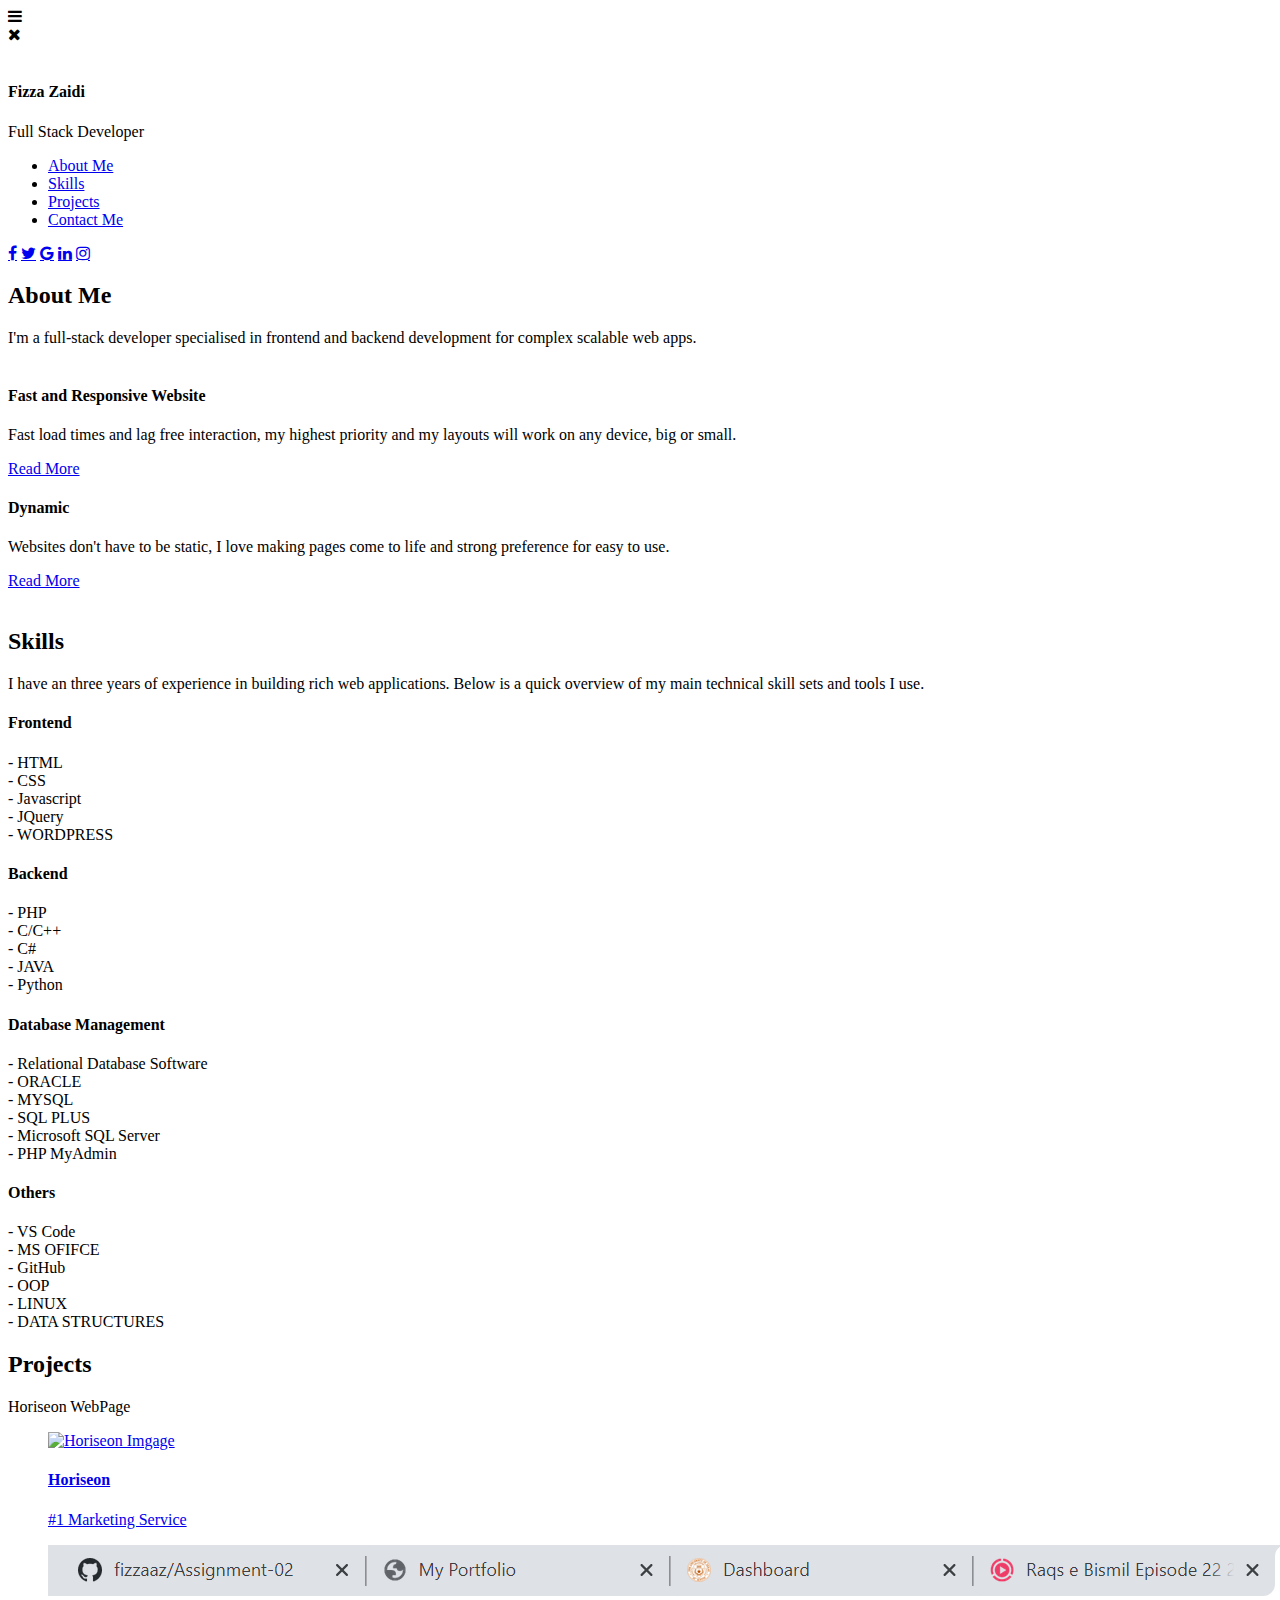
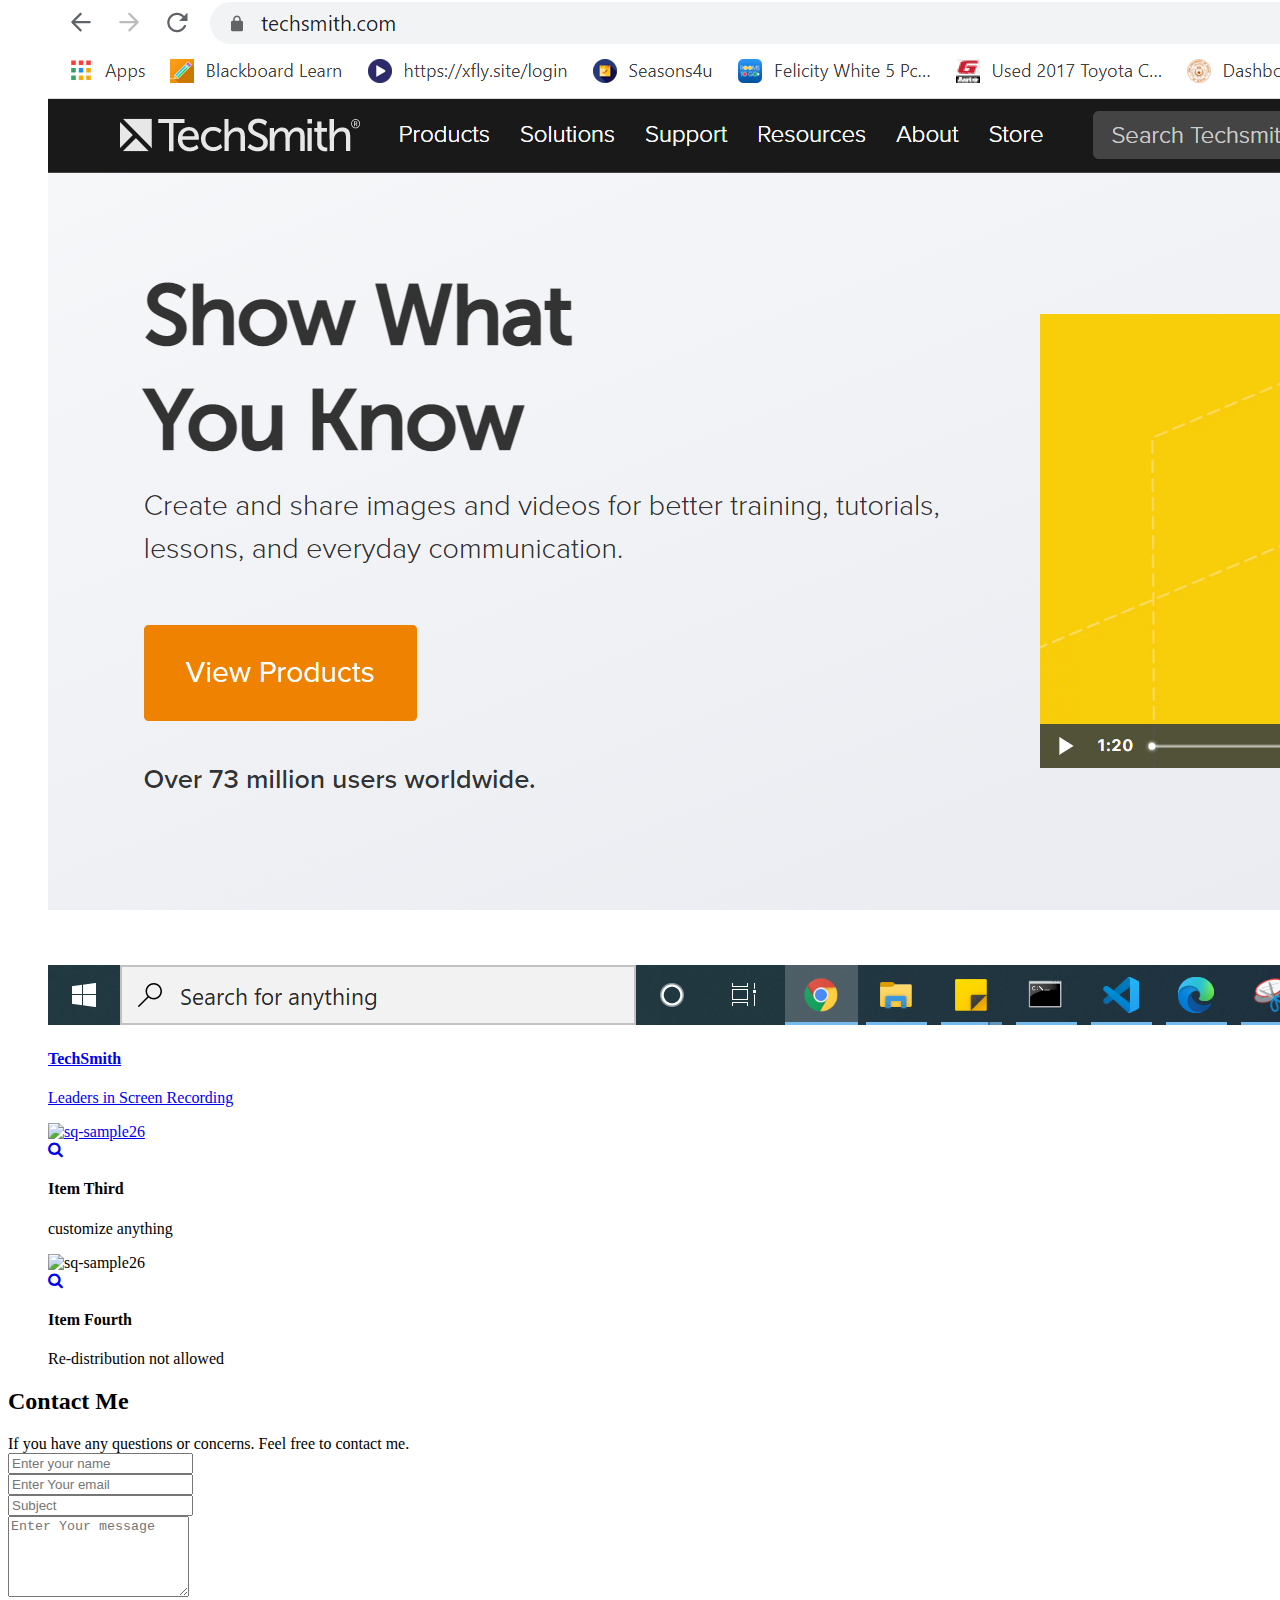
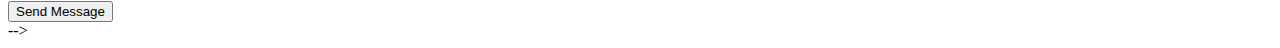
==== index.html @ fa938c0c "TechSmith uploading" ====
<!DOCTYPE html>
<html lang="en">
  <head>
    <meta charset="UTF-8" />
    <meta name="viewport" content="width=device-width, initial-scale=1, shrink-to-fit=no"/>
    <title>My Portfolio</title>
<!--link External Css-->
    <link href="assets/css/bootstrap.min.css" rel="stylesheet" />
    <link rel="stylesheet" href="assets/css/style.css" />
    <link rel="stylesheet" href="https://cdnjs.cloudflare.com/ajax/libs/font-awesome/4.7.0/css/font-awesome.min.css">
  </head>

  <body>
    <div id="page-wraper">
      <!-- Sidebar Menu -->
      <div class="responsive-nav">
        <i class="fa fa-bars" id="menu-toggle"></i>
        <div id="menu" class="menu">
          <i class="fa fa-times" id="menu-close"></i>
          <div class="container">
            <div class="image">
              <a href="#"><img src="assets/images/my-image.jpg" alt="" /></a>
            </div>
            <div class="author-content">
              <h4>Fizza Zaidi</h4>
              <span>Full Stack Developer</span>
            </div>
            <nav class="main-nav" role="navigation">
              <ul class="main-menu">
                <li><a href="#section1">About Me</a></li>
                <li><a href="#section2">Skills</a></li>
                <li><a href="#section3">Projects</a></li>
                <li><a href="#section4">Contact Me</a></li>
              </ul>
            </nav>
            <a href="#" class="fa fa-facebook"></a>
            <a href="#" class="fa fa-twitter"></a>
            <a href="#" class="fa fa-google"></a>
            <a href="#" class="fa fa-linkedin"></a>
            <a href="#" class="fa fa-instagram"></a>
          </div>
        </div>
      </div>

      <section class="section about-me" id="section1">
        <div class="container">
          <div class="section-heading">
            <h2>About Me</h2>
            <div class="line-dec"></div>
            <span>I'm a full-stack developer specialised in frontend and 
              backend development for complex scalable web apps.</span>
          </div>
          <div>
          <div class="left-image-post">
            <div class="row">
              <div class="col-md-6">
                <div class="left-image">
                  <img src="assets/images/left-image.jpg" alt="" />
                </div>
              </div>
              <div class="col-md-6">
                <div class="right-text">
                  <h4>Fast and Responsive Website</h4>
                  <p>
                    Fast load times and lag free interaction, my highest priority and
                    my layouts will work on any device, big or small.        
                  </p>
                  <div class="white-button">
                    <a href="#">Read More</a>
                  </div>
                </div>
              </div>
            </div>
          </div>
          <div class="right-image-post">
            <div class="row">
              <div class="col-md-6">
                <div class="left-text">
                  <h4>Dynamic</h4>
                  <p>
                    Websites don't have to be static, I love making pages come to life and strong preference for easy to use.
                  </p>
                  <div class="white-button">
                    <a href="#">Read More</a>
                  </div>
                </div>
              </div>
              <div class="col-md-6">
                <div class="right-image">
                  <img src="assets/images/right-image.jpg" alt="" />
                </div>
              </div>
            </div>
          </div>
        </div>
      </section>

      <section class="section my-services" id="section2">
        <div class="container">
          <div class="section-heading">
            <h2>Skills</h2>
            <div class="line-dec"></div>
            <span>I have an three years of experience in building rich web applications. Below is a quick overview of 
              my main technical skill sets and tools I use. </span>
          </div>
        
          <div class="row">
            <div class="col-md-6">
              <div class="service-item">
                <div class="first-service-icon service-icon"></div>
                <h4>Frontend</h4>
                <p>
                  - HTML<br>
                  - CSS<br>
                  - Javascript<br>
                  - JQuery<br>
                  - WORDPRESS<br>
                </p>
              </div>
            </div>
            <div class="col-md-6">
              <div class="service-item">
                <div class="second-service-icon service-icon"></div>
                <h4>Backend</h4>
                <p>
                 - PHP   <br>
                 - C/C++ <br>
                 - C#    <br>
                 - JAVA  <br>
                 - Python
                </p>
              </div>
            </div>
            <div class="col-md-6">
              <div class="service-item">
                <div class="third-service-icon service-icon"></div>
                <h4>Database Management</h4>
                <p>
                  - Relational Database Software  <br>                
                  - ORACLE  <br>
                  - MYSQL  <br>
                  - SQL PLUS  <br>
                  - Microsoft SQL Server <br>
                  - PHP MyAdmin

                </p>
              </div>
            </div>
            <div class="col-md-6">
              <div class="service-item">
                <div class="fourth-service-icon service-icon"></div>
                <h4>Others</h4>
                <p>
                  - VS Code <br>
                  - MS OFIFCE<br>
                  - GitHub<br>
                  - OOP<br>
                  - LINUX<br>
                  - DATA STRUCTURES<br>             
                </p>
              </div>
            </div>
            
          </div>
        </div>
      </section>

      <section class="section my-work" id="section3">
        <div class="container">
          <div class="section-heading">
            <h2>Projects</h2>
            <div class="line-dec"></div>
            <span> Horiseon WebPage </span>
          </div>
          <div class="row">
            <div class="isotope-wrapper">
                <div class="isotope-box">
                <div class="isotope-item">
                  <figure class="snip1321">
                    <a href="https://fizzaaz.github.io/assign01-repo/Develop/" >
                        <img href="assets/images/horiseon.JPG" alt="Horiseon Imgage"/>
                      </a>
                    <figcaption>
                      <a href="https://fizzaaz.github.io/assign01-repo/Develop/" >
                         <h4>Horiseon</h4>
                       <span>#1 Marketing Service</span>
                    </figcaption>
                  </figure>
                </div>

                <div class="isotope-item" >
                  <figure class="snip1321">
                    <a href="https://www.techsmith.com/">
                      <img src="assets/images/portfolio-02.png"   alt="Project-2"/>
                    </a>
                    
                    <figcaption>
                      <a href="https://www.techsmith.com/">

                      <h4>TechSmith</h4>
                      <span>Leaders in Screen Recording</span>
                    </figcaption>
                  </figure>
                </div>

                <div class="isotope-item" data-type="animals">
                  <figure class="snip1321">
                    <img
                      src="assets/images/portfolio-03.jpg"
                      alt="sq-sample26"
                    />
                    <figcaption>
                      <a
                        href="assets/images/portfolio-03.jpg"
                        data-lightbox="image-1"
                        data-title="Caption"
                        ><i class="fa fa-search"></i
                      ></a>
                      <h4>Item Third</h4>
                      <span>customize anything</span>
                    </figcaption>
                  </figure>
                </div>

                <div class="isotope-item" data-type="people">
                  <figure class="snip1321">
                    <img
                      src="assets/images/portfolio-04.jpg"
                      alt="sq-sample26"
                    />
                    <figcaption>
                      <a
                        href="assets/images/portfolio-04.jpg"
                        data-lightbox="image-1"
                        data-title="Caption"
                        ><i class="fa fa-search"></i
                      ></a>
                      <h4>Item Fourth</h4>
                      <span>Re-distribution not allowed</span>
                    </figcaption>
                  </figure>
                </div>

               
              </div>
            </div>
          </div>
        </div>
      </section>

      <section class="section contact-me" id="section4">
        <div class="container">
          <div class="section-heading">
            <h2>Contact Me</h2>
            <div class="line-dec"></div>
            <span>If you have any questions or concerns. Feel free to contact me.</span>
             </div>
          <div class="row">
            <div class="right-content">
              <div class="container">
                <form id="contact" action="" method="post">
                  <div class="row">
                    <div class="col-md-6">
                      <input  name="name" type="text" class="form-control" id="name" placeholder="Enter your name"/>
                   
                    </div>
                    <div class="col-md-6">
                      <input name="email" type="text" class="form-control" id="email" placeholder="Enter Your email"  />
                    </div>
                    <div class="col-md-12">
                        <input
                          name="subject" type="text" class="form-control" id="subject" placeholder="Subject" />
                    </div>
                    <div class="col-md-12">
                        <textarea
                          name="message" rows="5" class="form-control" id="message"                 placeholder="Enter Your message"
                        ></textarea>
                    </div>
                    <div class="col-md-12">
                        <button type="submit" id="form-submit" class="button">
                          Send Message
                        </button>                         
          
                    </div>
                  </div>
                  
                </form>
              </div>
            </div>
          </div>
        </div>
      </section>
    </div>
    <!-- Scripts for navigation responsive-->
    <script src="assets/js/isotope.min.js"></script>
    <script src="assets/js/custom.js"></script>
    <script>

    </script>-->
  </body>
</html>
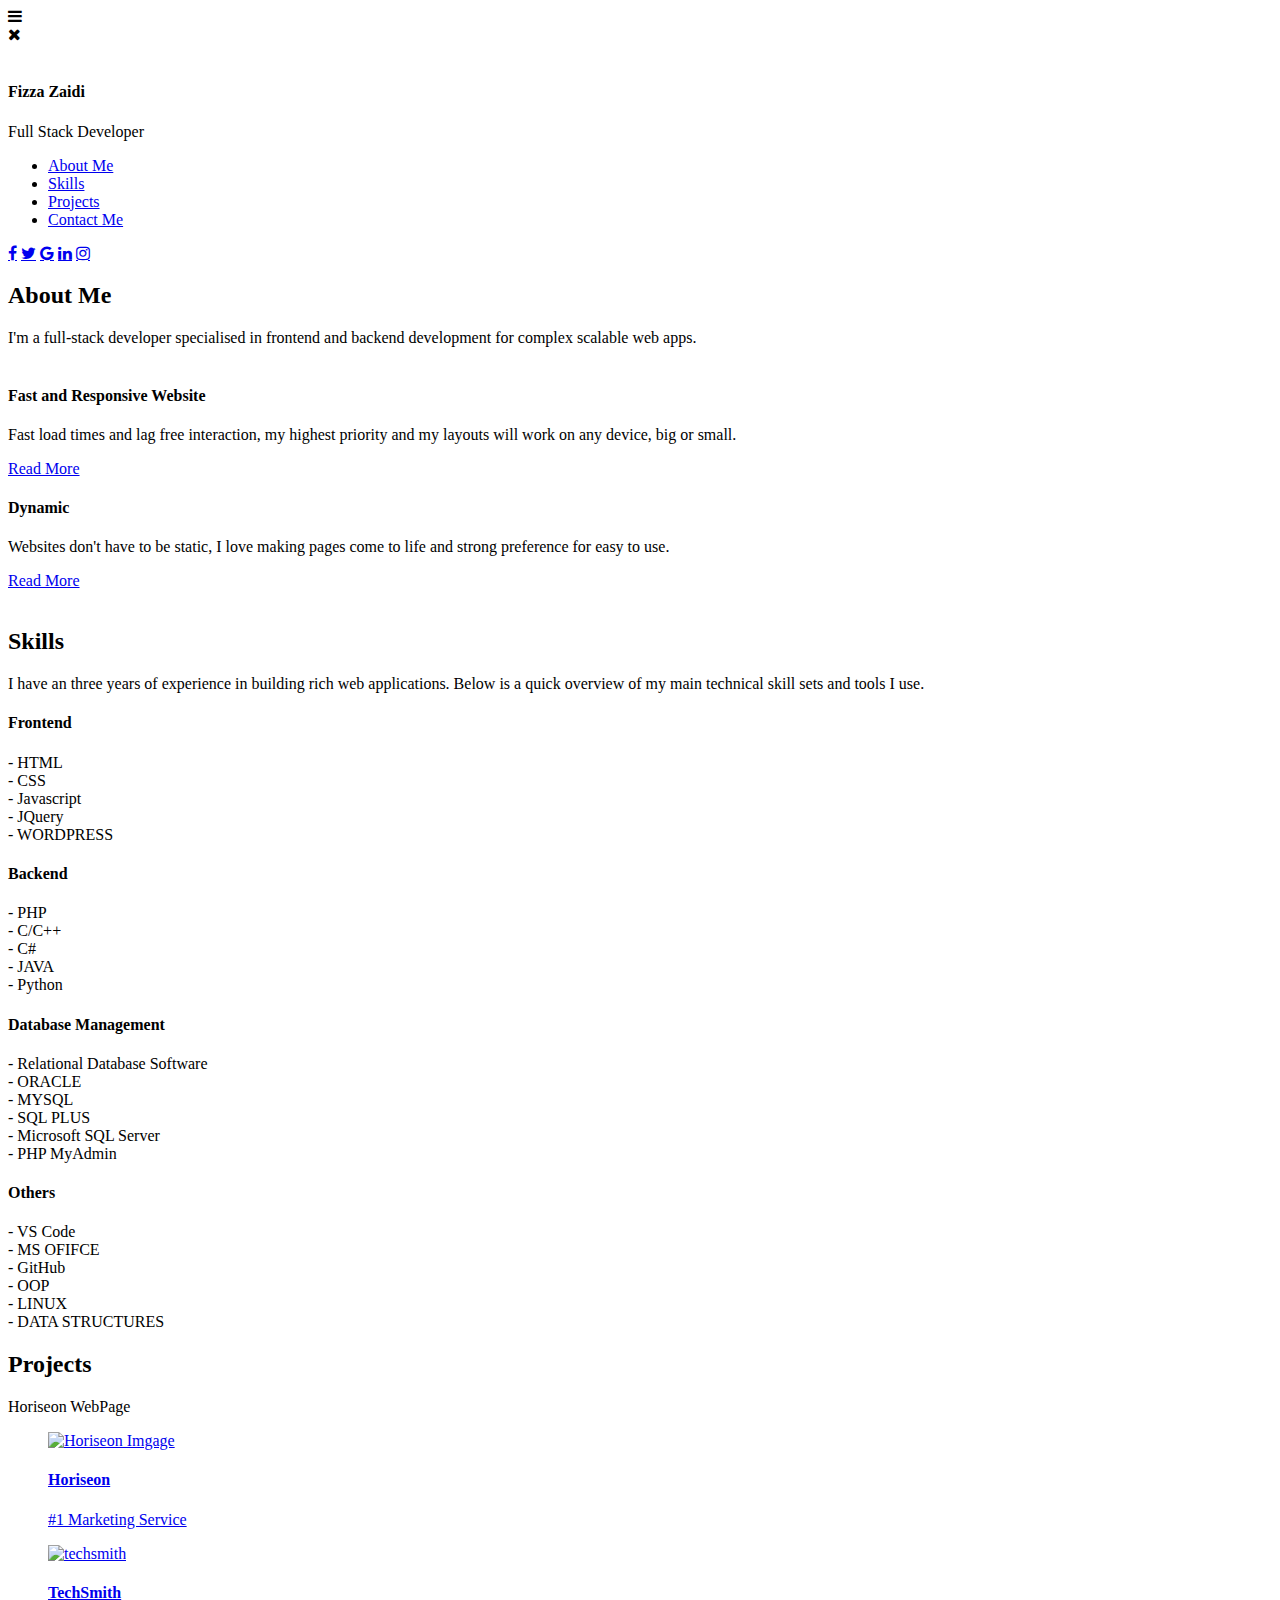
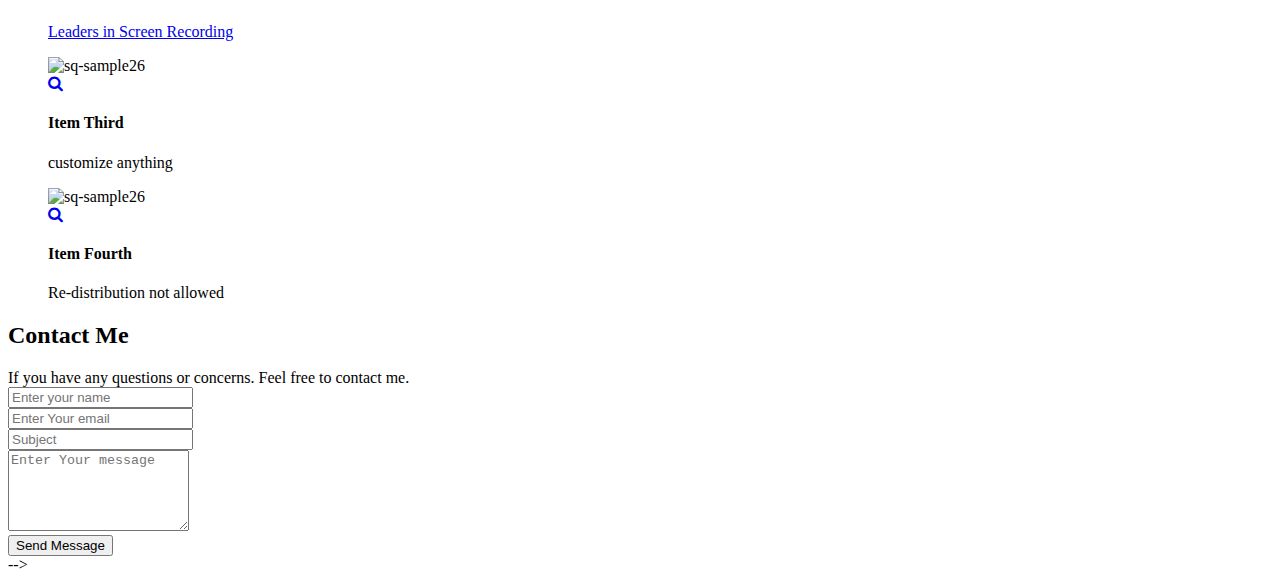
==== commit e5234679: "Fixing" ====
--- a/index.html
+++ b/index.html
@@ -178,12 +178,13 @@
                 <div class="isotope-item">
                   <figure class="snip1321">
                     <a href="https://fizzaaz.github.io/assign01-repo/Develop/" >
-                        <img href="assets/images/horiseon.JPG" alt="Horiseon Imgage"/>
+                        <img src="assets/images/horiseon.JPG" alt="Horiseon Imgage"/>
                       </a>
                     <figcaption>
                       <a href="https://fizzaaz.github.io/assign01-repo/Develop/" >
                          <h4>Horiseon</h4>
                        <span>#1 Marketing Service</span>
+                       </a>
                     </figcaption>
                   </figure>
                 </div>
@@ -191,7 +192,7 @@
                 <div class="isotope-item" >
                   <figure class="snip1321">
                     <a href="https://www.techsmith.com/">
-                      <img src="assets/images/portfolio-02.png"   alt="Project-2"/>
+                      <img src="assets/images/techsmith.png"   alt="techsmith"/>
                     </a>
                     
                     <figcaption>
@@ -199,6 +200,7 @@
 
                       <h4>TechSmith</h4>
                       <span>Leaders in Screen Recording</span>
+                      </a>
                     </figcaption>
                   </figure>
                 </div>
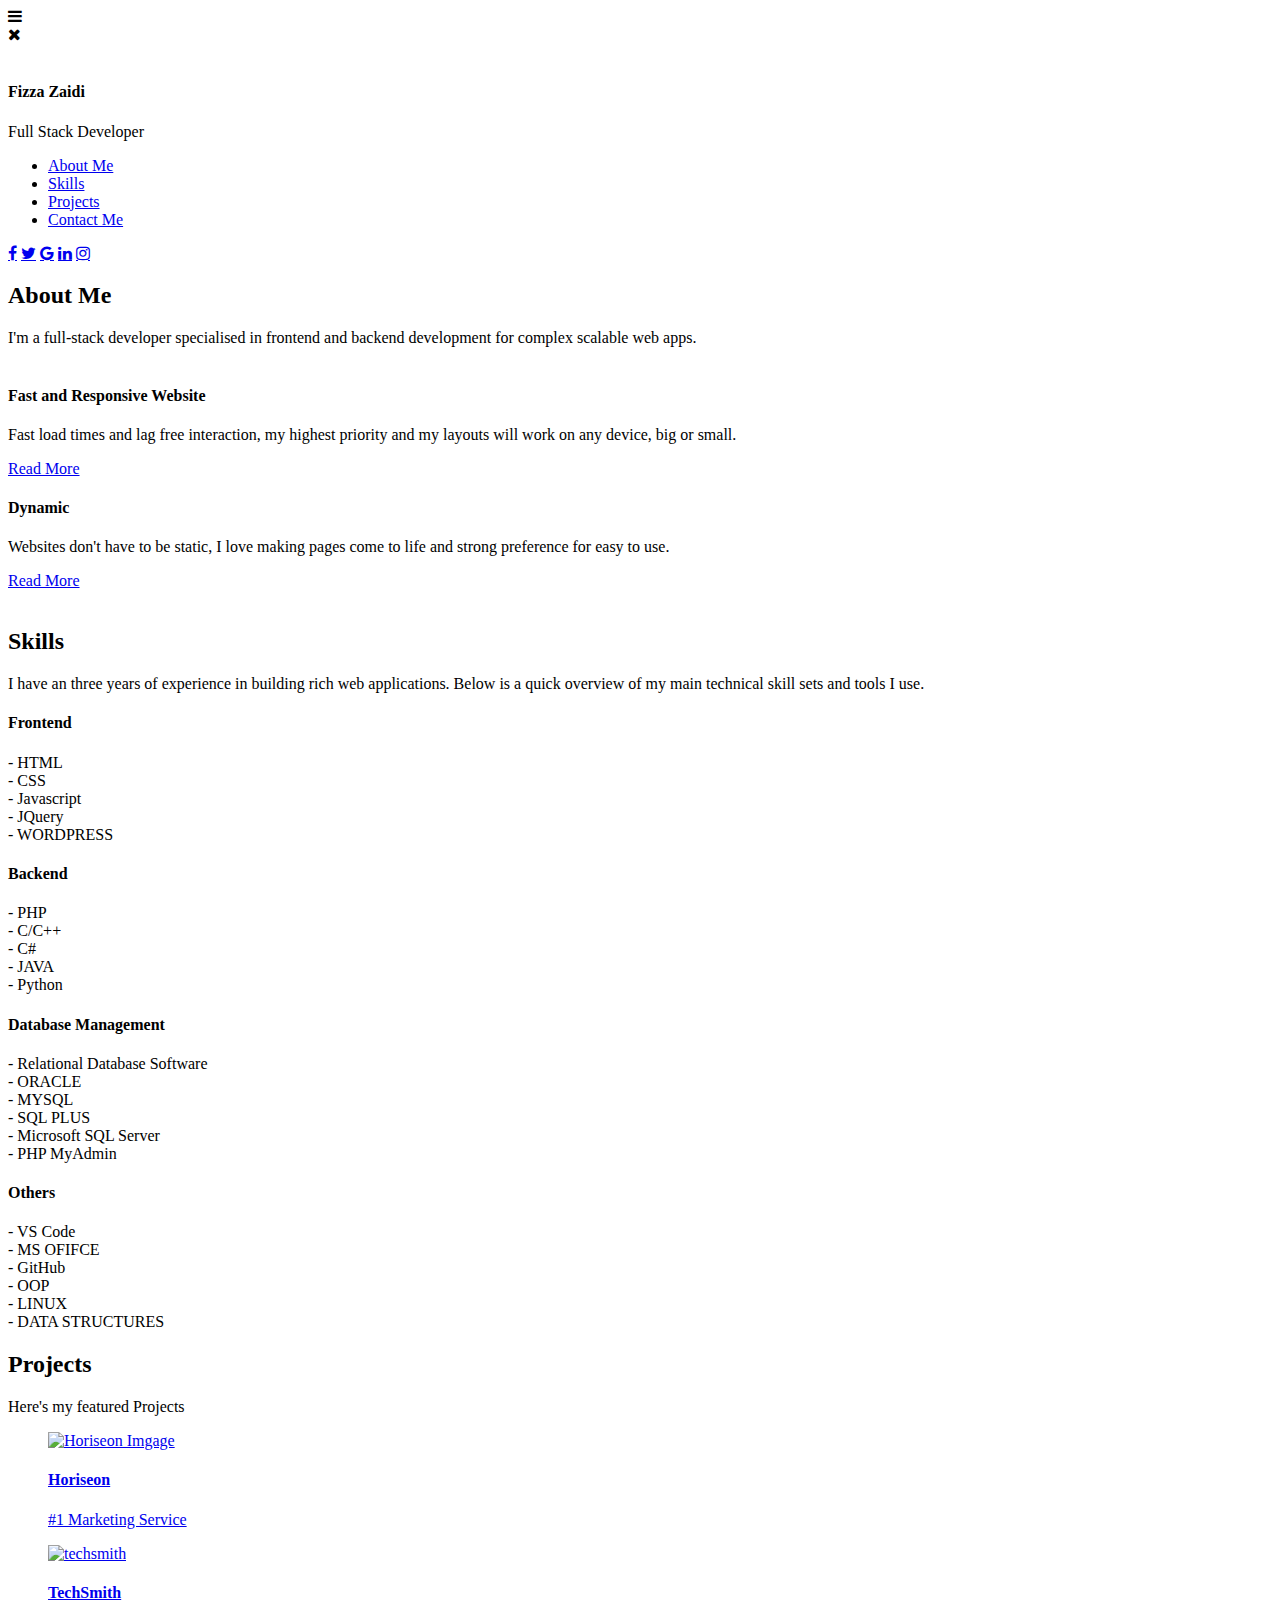
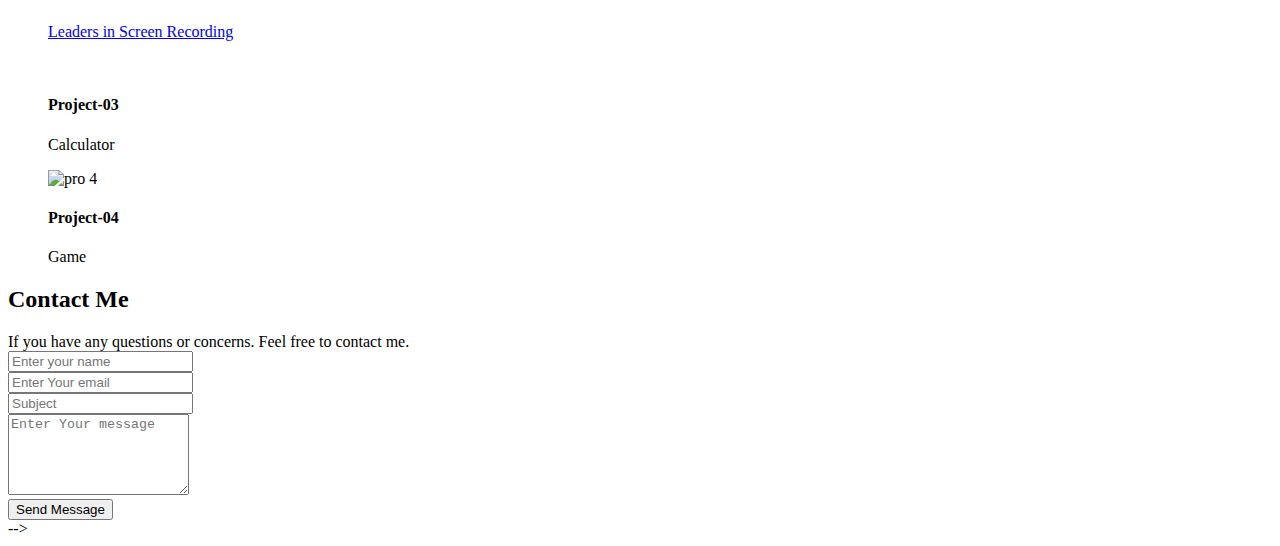
==== commit eaf1f67d: "Work completed" ====
--- a/index.html
+++ b/index.html
@@ -170,7 +170,7 @@
           <div class="section-heading">
             <h2>Projects</h2>
             <div class="line-dec"></div>
-            <span> Horiseon WebPage </span>
+            <span> Here's my featured Projects </span>
           </div>
           <div class="row">
             <div class="isotope-wrapper">
@@ -192,7 +192,7 @@
                 <div class="isotope-item" >
                   <figure class="snip1321">
                     <a href="https://www.techsmith.com/">
-                      <img src="assets/images/techsmith.png"   alt="techsmith"/>
+                      <img src="assets/images/techsmith.png" alt="techsmith"/>
                     </a>
                     
                     <figcaption>
@@ -209,17 +209,12 @@
                   <figure class="snip1321">
                     <img
                       src="assets/images/portfolio-03.jpg"
-                      alt="sq-sample26"
+                      alt=""pro 3
                     />
                     <figcaption>
-                      <a
-                        href="assets/images/portfolio-03.jpg"
-                        data-lightbox="image-1"
-                        data-title="Caption"
-                        ><i class="fa fa-search"></i
-                      ></a>
-                      <h4>Item Third</h4>
-                      <span>customize anything</span>
+                      <a href="assets/images/portfolio-03.jpg"></a>
+                      <h4>Project-03</h4>
+                      <span>Calculator</span>
                     </figcaption>
                   </figure>
                 </div>
@@ -228,17 +223,12 @@
                   <figure class="snip1321">
                     <img
                       src="assets/images/portfolio-04.jpg"
-                      alt="sq-sample26"
+                      alt="pro 4"
                     />
                     <figcaption>
-                      <a
-                        href="assets/images/portfolio-04.jpg"
-                        data-lightbox="image-1"
-                        data-title="Caption"
-                        ><i class="fa fa-search"></i
-                      ></a>
-                      <h4>Item Fourth</h4>
-                      <span>Re-distribution not allowed</span>
+                      <a href="assets/images/portfolio-04.jpg"></a>
+                      <h4>Project-04</h4>
+                      <span>Game</span>
                     </figcaption>
                   </figure>
                 </div>
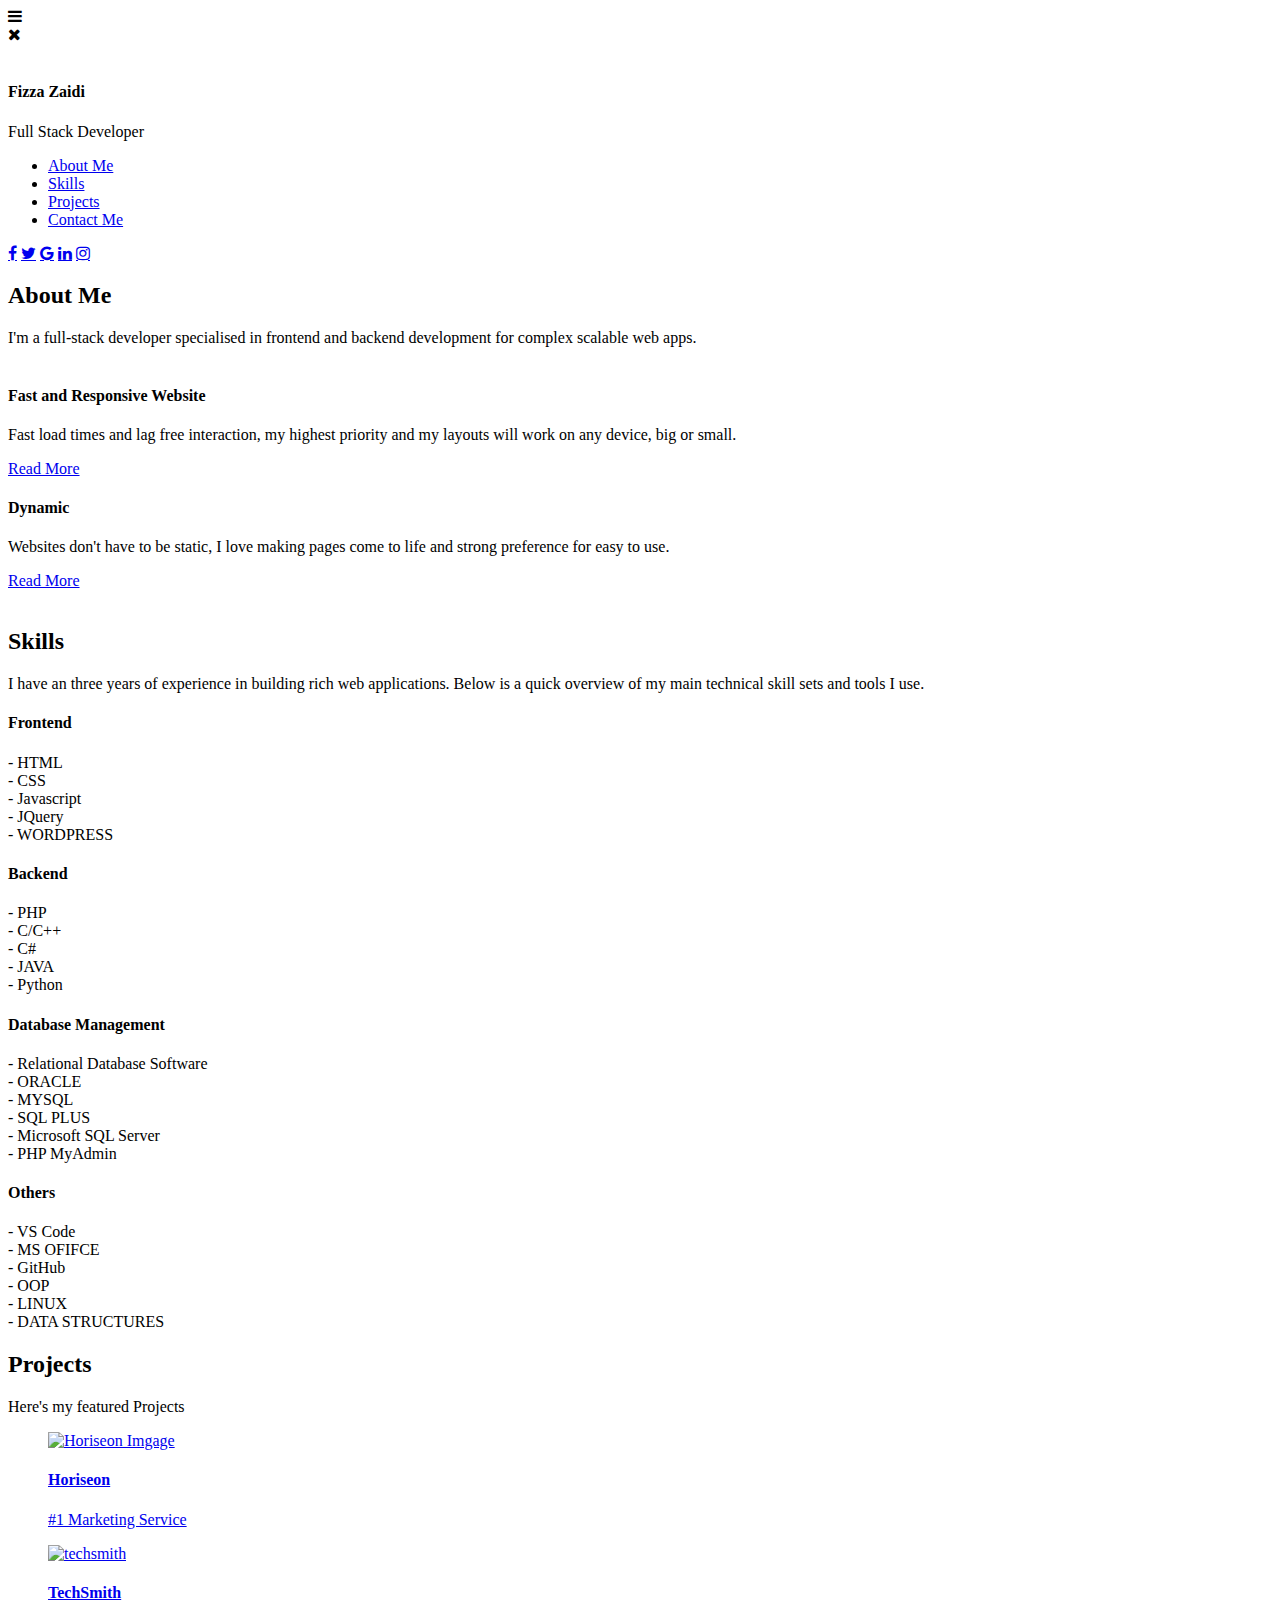
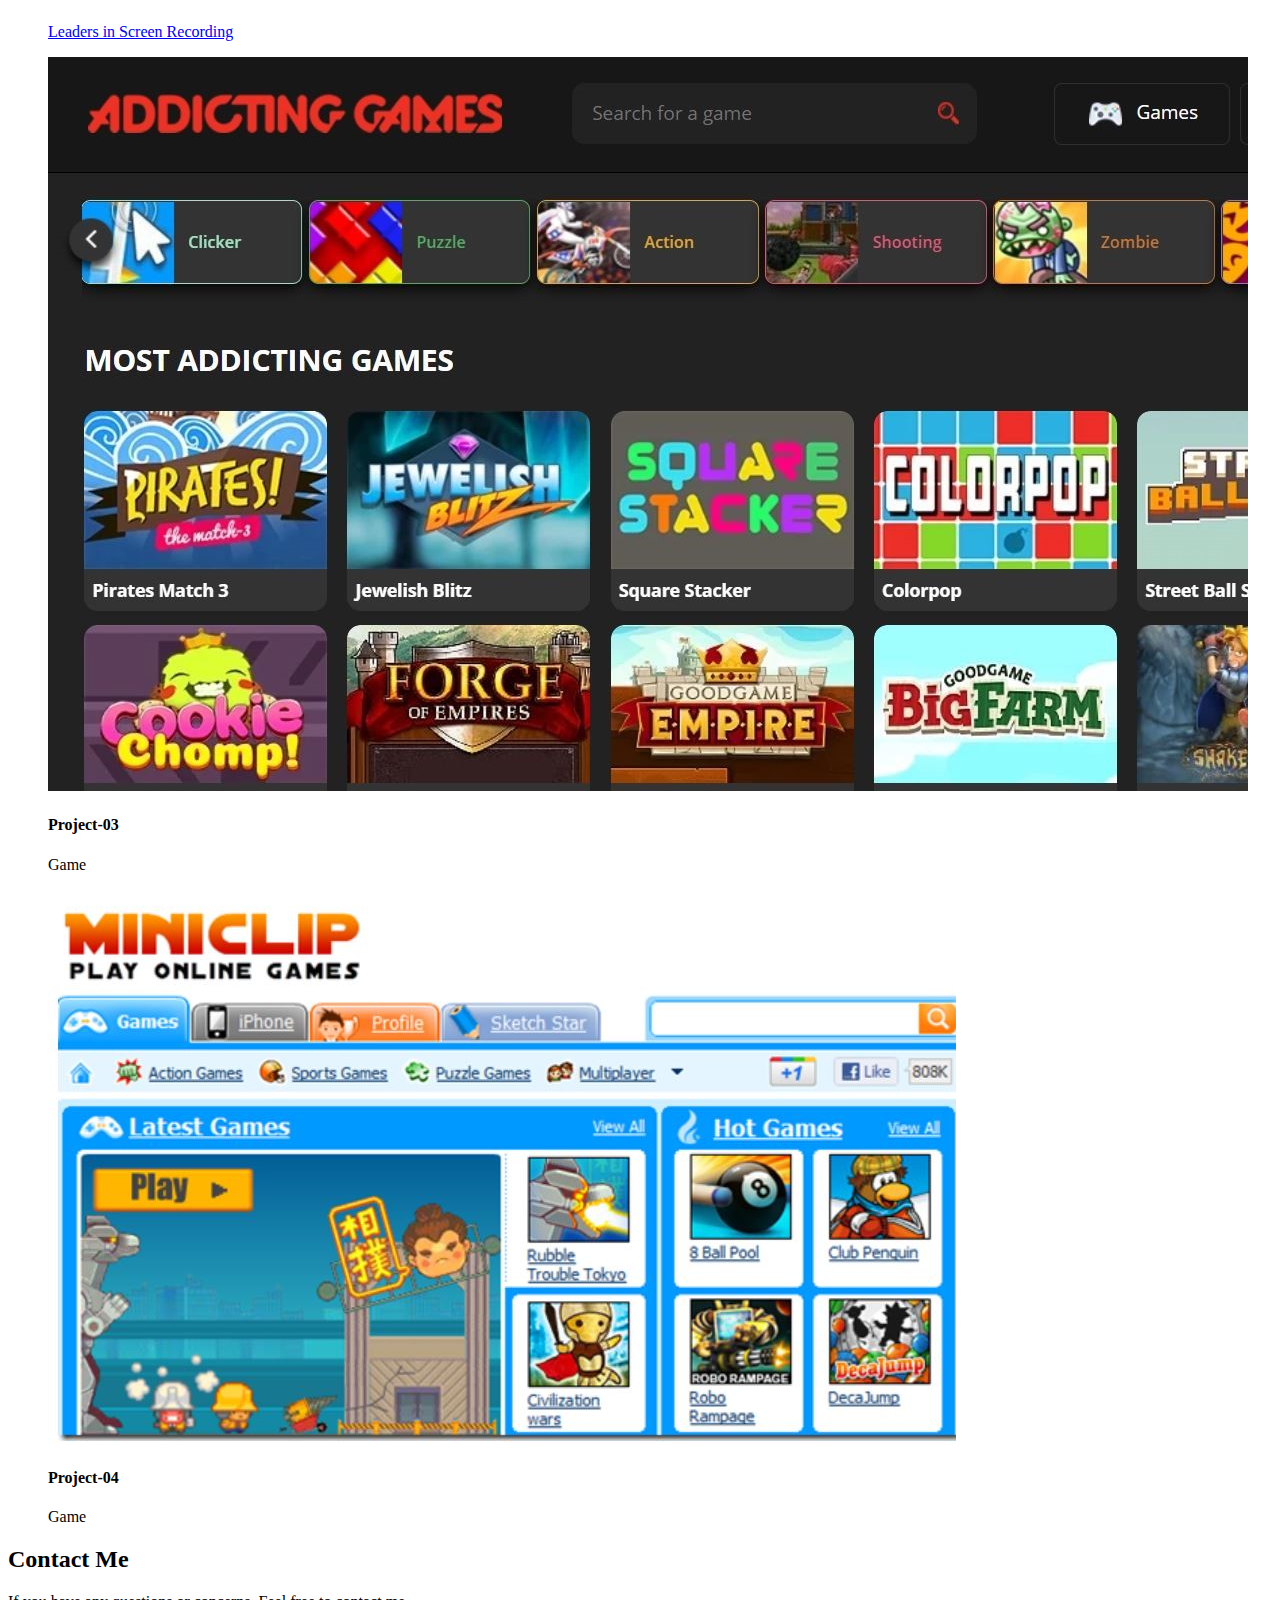
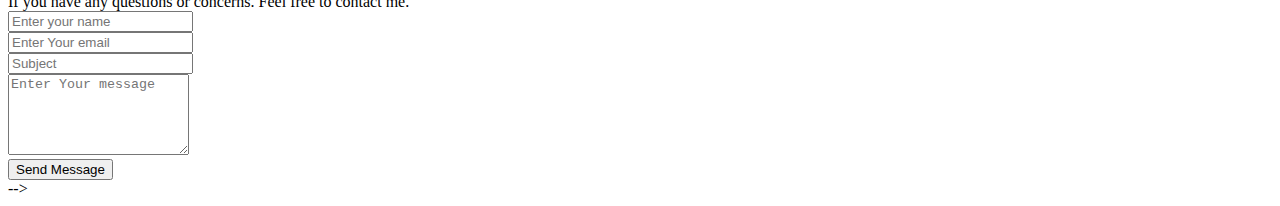
==== commit 995fd3f8: "Work completed" ====
--- a/index.html
+++ b/index.html
@@ -214,7 +214,7 @@
                     <figcaption>
                       <a href="assets/images/portfolio-03.jpg"></a>
                       <h4>Project-03</h4>
-                      <span>Calculator</span>
+                      <span>Game</span>
                     </figcaption>
                   </figure>
                 </div>
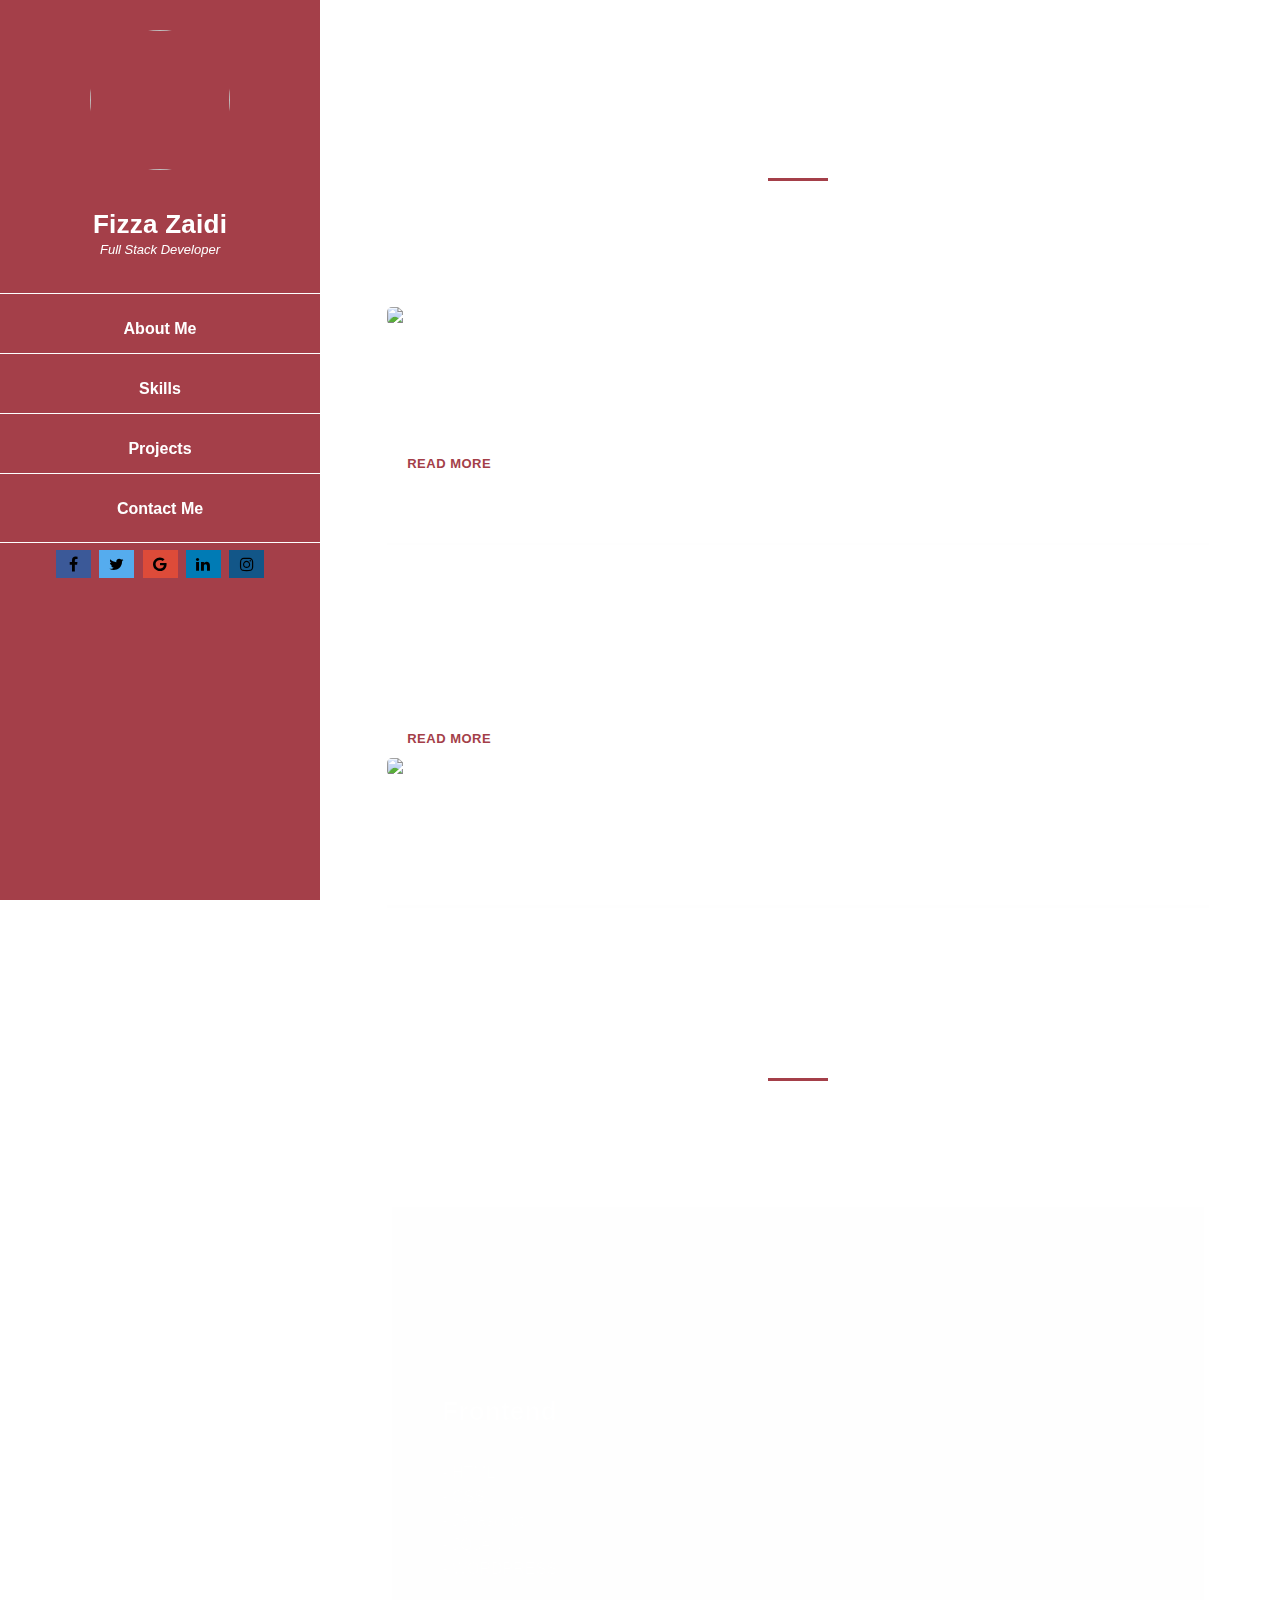
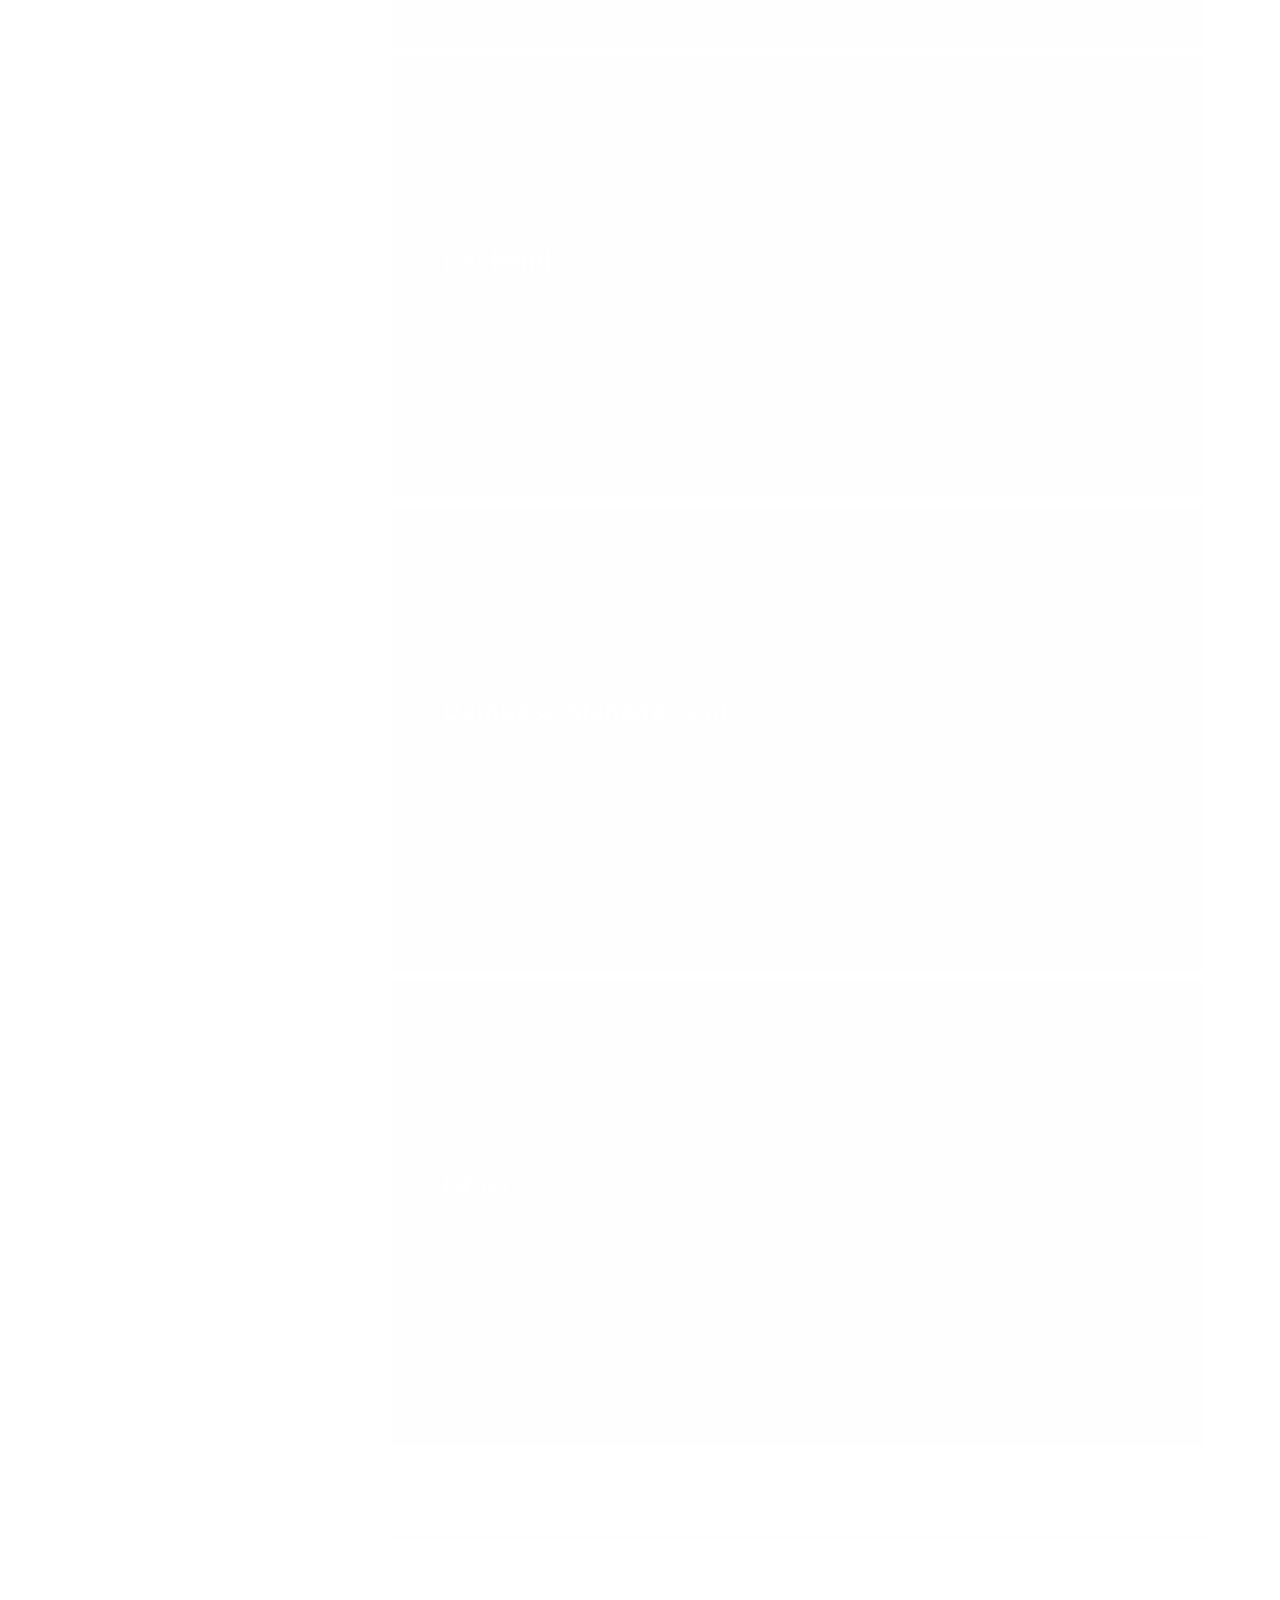
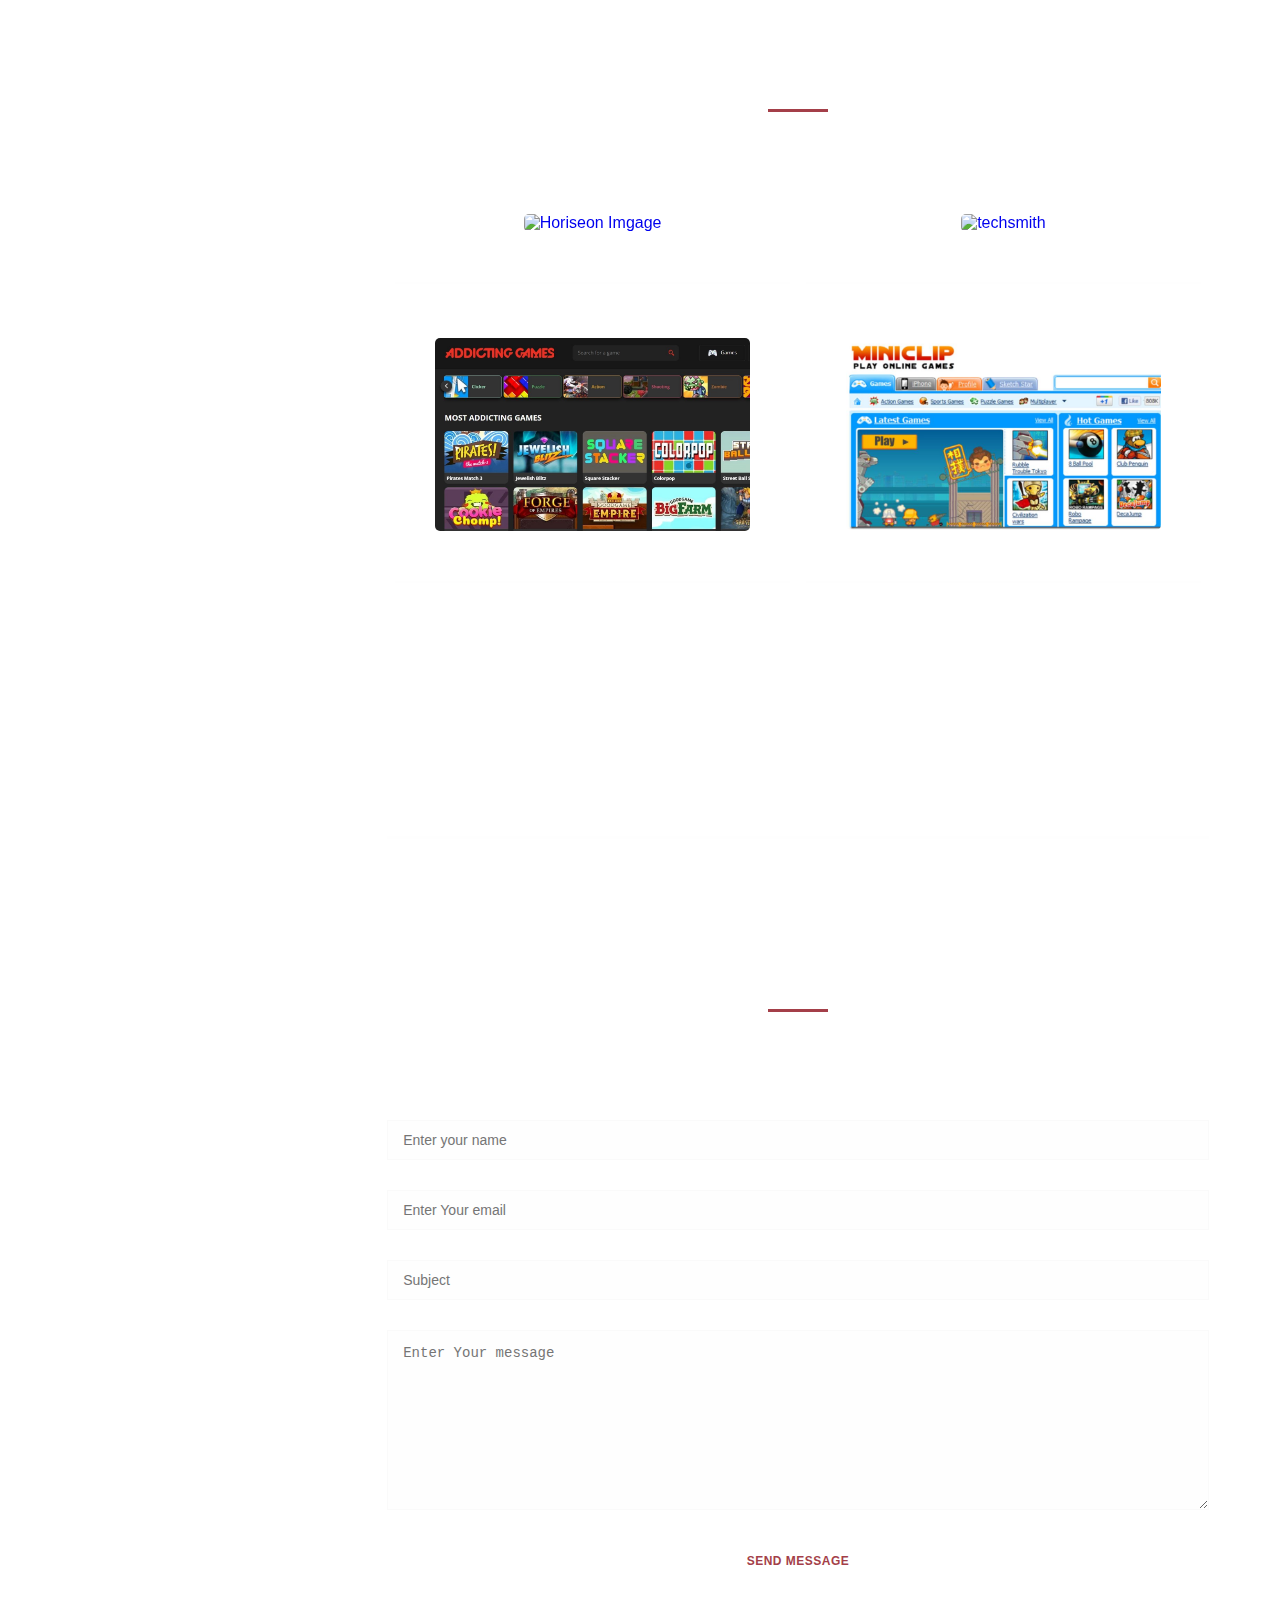
==== commit 2c71beae: "Work complete" ====
--- a/index.html
+++ b/index.html
@@ -9,7 +9,7 @@
     <link rel="stylesheet" href="assets/css/style.css" />
     <link rel="stylesheet" href="https://cdnjs.cloudflare.com/ajax/libs/font-awesome/4.7.0/css/font-awesome.min.css">
   </head>
-
+  <!-- Basic -->
   <body>
     <div id="page-wraper">
       <!-- Sidebar Menu -->
@@ -55,7 +55,7 @@
             <div class="row">
               <div class="col-md-6">
                 <div class="left-image">
-                  <img src="assets/images/left-image.jpg" alt="" />
+                  <img src="assets/images/left-image.jpg" alt="left image" />
                 </div>
               </div>
               <div class="col-md-6">
@@ -87,7 +87,7 @@
               </div>
               <div class="col-md-6">
                 <div class="right-image">
-                  <img src="assets/images/right-image.jpg" alt="" />
+                  <img src="assets/images/right-image.jpg" alt="dynamic image" />
                 </div>
               </div>
             </div>
--- a/assets/css/style.css
+++ b/assets/css/style.css
@@ -0,0 +1,816 @@
+html{
+    scroll-behavior: smooth;
+}
+body {
+    font-family: 'Lato', sans-serif;
+}
+
+#page-wraper {
+    background: url(../images/page-bg.jpg) no-repeat center center fixed;
+    -webkit-background-size: cover;
+    -moz-background-size: cover;
+    -o-background-size: cover;
+    background-size: cover;
+    width: 100%;
+}
+
+body {
+    overflow-x: hidden;
+}
+
+input,
+select,
+textarea {
+    outline: none;
+}
+
+a,
+a:hover {
+    text-decoration: none;
+}
+
+p {
+    font-size: 16px;
+    line-height: 24px;
+    color: #fff;
+}
+
+h4 {
+    font-size: 26px;
+    font-weight: 700;
+    color: #fff;
+    letter-spacing: 0.25px;
+}
+
+img {
+    width: 100%;
+    overflow: hidden;
+}
+
+ul {
+    padding: 0;
+    margin: 0;
+    list-style: none;
+}
+
+ul li {
+    display: inline-block;
+}
+
+html {
+    -webkit-box-sizing: border-box;
+    -moz-box-sizing: border-box;
+    box-sizing: border-box;
+}
+
+*,
+*:before,
+*:after {
+    -webkit-box-sizing: inherit;
+    -moz-box-sizing: inherit;
+    box-sizing: inherit;
+}
+
+.clearfix {
+    zoom: 1;
+}
+
+.clearfix:before,
+.clearfix:after {
+    content: "";
+    display: table;
+}
+
+.clearfix:after {
+    clear: both;
+}
+
+.container {
+    margin: 0 auto;
+}
+
+.main-nav {
+    text-align: center;
+    
+}
+
+.main-nav li:last-child a
+ {
+    border-bottom: 1px solid #fff;
+}
+
+.main-nav li {
+    display: block;
+}
+
+.main-nav li a {
+    margin-bottom: -5px;
+    margin-top: -5px;
+    height: 70px;
+    line-height: 70px;
+    display: inline-block;
+    font-size: 16px;
+    font-weight: 700;
+    color: #fff;
+    width: 100%;
+    transition: all 0.5s;
+    border-top: 1px solid #fff;
+}
+
+.main-nav li:hover a,
+.main-nav li.active a {
+    background: #fff;
+    color: #8c363e;
+}
+
+/* Sidebar Menu */
+
+.menu .image {
+    margin-top: 60px;
+}
+
+.menu .image img {
+    width: 140px;
+    margin-top: -30px;
+    height: 140px;
+    border-radius: 50%;
+    text-align: center;
+
+}
+
+.menu .author-content {
+    margin: 30px 0px 40px 0px;
+}
+
+.menu .author-content h4 {
+    margin-bottom: 0px;
+}
+
+.menu .author-content span {
+    font-size: 13px;
+    font-style: italic;
+    color: #fff;
+}
+
+
+.menu:before,
+.menu:after {
+    content: "";
+    display: table;
+}
+
+.menu:after {
+    clear: both;
+}
+
+.menu a {
+    text-decoration: none;
+    color: inherit;
+}
+
+.menu {
+    text-align: center;
+}
+
+.menu::-webkit-scrollbar {
+    display: none;
+}
+
+.menu {
+    left: 10%;
+  transition: -webkit-transform 233ms cubic-bezier(0, 0, 0.21, 1);
+  -webkit-overflow-scrolling: touch;
+  background-color: #a43f49;
+  box-sizing: border-box;
+  height: 100vh;  
+  max-height: 100vh !important;
+  max-width: 80vw !important;
+  min-width: 45px !important;
+  outline: none;
+  overflow-x: hidden !important;
+  overflow-y: auto !important;
+  padding: 0;
+  position: fixed !important;
+  top: calc(0px);  
+  width: 20%;
+  will-change: transform;
+  z-index: 9999 !important;
+}
+
+.menu-toggle {
+  color: #fff;
+  cursor: pointer;
+  font-size: 25px;
+  position: fixed;
+  right: 25px;
+  top: 25px;
+}
+
+#menu-toggle {
+    z-index: 999;
+    cursor: pointer;
+    position: fixed;
+    top: 0;
+    left: 0;
+    color: #a43f49;
+    background-color: #fff;
+    width: 60px;
+    height: 60px;
+    text-align: center;
+    display: inline-block;
+    line-height: 60px;
+}
+
+.menu-close {
+  cursor: pointer;
+}
+
+#menu-close {
+    cursor: pointer;
+    text-align: right;
+    color: #a43f49;
+    background-color: #fff;
+    width: 100%;
+    height: 60px;
+    text-align: center;
+    display: inline-block;
+    line-height: 60px;
+}
+
+
+/* Section */
+
+.section {
+    color: #fff;
+    width: 55%;
+    right: 10%;
+    left: 35%;
+    position: relative;
+    min-height: 100vh;
+    padding-bottom: 80px;
+    border-bottom: 3px solid rgba(250, 250, 250, 0.25);
+}
+
+.section-heading {
+    text-align: center;
+    padding: 80px 45px;
+}
+
+.section-heading h2 {
+    font-size: 32px;
+    font-weight: 700;
+    color: #fff;
+}
+
+.section-heading .line-dec {
+    width: 60px;
+    height: 3px;
+    background-color: #a43f49;
+    margin: 10px auto;
+}
+
+.section-heading span {
+    margin-top: 5px;
+    font-size: 16px;
+    color: #fff;
+    letter-spacing: 0.5px;
+}
+
+
+/* Buttons */
+
+.white-button a {
+    display: inline-block;
+    padding: 12px 20px;
+    background-color: #fff;
+    color: #a43f49;
+    font-size: 13px;
+    font-weight: 800;
+    letter-spacing: 0.5px;
+    text-transform: uppercase;
+    transition: all 0.5s;
+}
+
+.white-button a:hover {
+    background-color: #a43f49;
+    color: #fff;
+}
+
+button {
+    display: inline-block;
+    padding: 10px 20px;
+    background-color: #fff;
+    color: #a43f49;
+    font-size: 12px;
+    font-weight: 800;
+    letter-spacing: 0.5px;
+    text-transform: uppercase;
+    transition: all 0.5s;
+    border: none;
+    outline: none;
+    cursor: pointer;
+}
+
+button:hover {
+    outline: none;
+    background-color: #a43f49;
+    color: #fff;
+}
+
+
+/* Left & Right Post */
+
+.right-image-post {
+    margin-top: 60px;
+    padding-top: 60px;
+    border-top: 2px solid rgba(250, 250, 250, 0.1);
+}
+
+.left-image img,
+.right-image img {
+    border-radius: 5px;
+}
+
+.right-image-post h4,
+.left-image-post h4 {
+    margin-top: 30px;
+}
+
+.right-image-post p,
+.left-image-post p {
+    margin-top: 20px;
+}
+
+.right-image-post .white-button,
+.left-image-post .white-button {
+    margin-top: 30px;
+}
+
+
+/* Services */
+
+.my-services .col-md-6 {
+    padding-left: 5px;
+    padding-right: 5px;
+}
+
+.service-item {
+    margin-bottom: 10px;
+    padding: 50px;
+    background-color: rgba(250, 250, 250, 0.1);
+    transition: all 0.5s;
+}
+
+.service-item h4 {
+    transition: all 0.5s;
+}
+
+.service-item p {
+    transition: all 0.5s;
+}
+
+.service-item:hover {
+    background-color: rgba(250, 250, 250, 1);
+}
+
+.service-item:hover h4 {
+    color: #1e1e1e;
+}
+
+.service-item:hover p {
+    color: #4a4a4a;
+}
+
+.service-item .service-icon {
+    width: 70px;
+    height: 70px;
+    display: inline-block;
+    margin-bottom: 30px;
+    background-size: cover;
+    background-repeat: no-repeat;
+    transition: all 0.5s;
+}
+
+.service-item .first-service-icon {
+    background-image: url(../images/first-white-icon.png);
+}
+
+.service-item:hover .first-service-icon {
+    background-image: url(../images/first-main-icon.png);
+}
+
+.service-item .second-service-icon {
+    background-image: url(../images/second-white-icon.png);
+}
+
+.service-item:hover .second-service-icon {
+    background-image: url(../images/second-main-icon.png);
+}
+
+.service-item .third-service-icon {
+    background-image: url(../images/third-white-icon.png);
+}
+
+.service-item:hover .third-service-icon {
+    background-image: url(../images/third-main-icon.png);
+}
+
+.service-item .fourth-service-icon {
+    background-image: url(../images/fourth-white-icon.png);
+}
+
+.service-item:hover .fourth-service-icon {
+    background-image: url(../images/fourth-main-icon.png);
+}
+
+
+/* My Work */
+
+section.my-work .section-heading {
+    text-align: center;
+    padding: 80px 45px 50px 45px;
+}
+
+.isotope-wrapper {
+   
+    position: relative;
+    width: 100%;
+    margin: auto;
+}
+
+.isotope-toolbar input[type="radio"] {
+    display: none;
+}
+
+.isotope-toolbar span {
+    text-transform: capitalize;
+    display: inline-block;
+    margin-right: 15px;
+    padding-bottom: 3px;
+    font-size: 15px;
+    font-weight: 700;
+    border-bottom: 2px solid transparent;
+    transform: ease-in-out 0.5s;
+    cursor: pointer;
+}
+
+.isotope-toolbar input[type="radio"]:checked + span {
+    color: #a43f49;
+    border-bottom: 2px solid #a43f49;
+}
+
+.isotope-box {
+    display: flex;
+    flex-wrap: wrap;
+    justify-content: space-between;
+    
+    position: relative;
+    width: 100%;
+}
+
+.isotope-toolbar {
+    text-align: center;
+    margin: 10px;
+}
+
+.isotope-toolbar p {
+    border-top: 1px solid #fff;
+    padding-top: 15px;
+}
+
+.isotope-toolbar a {
+    color: #fff;
+}
+
+.isotope-item {
+    position: relative;
+    width: 48%;
+    margin: 1%;
+    border-bottom: 2px solid rgba(250,250,250,0.1);
+    padding-bottom: 30px;
+    margin-bottom: 30px;
+}
+
+.isotope-item img {
+    top: 0;
+    left: 0;
+    width: 100%;
+    height: 100%;
+    border-radius: 5px;
+}
+
+.lazyload {
+    background: #f7f7f7;
+}
+
+.lazyloading {
+    background: #f7f7f7 url(//afarkas.github.io/lazysizes/assets/imgs/loader.gif) no-repeat center;
+    min-height: 60px;
+}
+
+figure.snip1321 {
+  overflow: hidden;
+  text-align: center;
+  -webkit-perspective: 50em;
+  perspective: 50em;
+}
+figure.snip1321 * {
+  -webkit-box-sizing: padding-box;
+  box-sizing: padding-box;
+  -webkit-transition: all 0.2s ease-out;
+  transition: all 0.2s ease-out;
+}
+figure.snip1321 figcaption {
+  top: 50%;
+  left: 20px;
+  right: 20px;
+  position: absolute;
+  opacity: 0;
+  z-index: 1;
+}
+figure.snip1321 h4 {
+    margin-top: 15px;
+  margin-bottom: 5px;
+  color: #232323;
+}
+figure.snip1321 span {
+    font-size: 14px;
+    font-style: italic;
+    display: block;
+    color: #7a7a7a;
+}
+figure.snip1321 i {
+  position: relative!important;
+  font-size: 18px;
+  background-color: #a43f49;
+  width: 40px;
+  height: 40px;
+  display: inline-block;
+  text-align: center;
+  line-height: 40px;
+  border-radius: 5px;
+  color: #fff;
+}
+figure.snip1321:after {
+  background-color: #ffffff;
+  position: absolute;
+  content: "";
+  display: block;
+  top: 20px;
+  left: 20px;
+  right: 20px;
+  bottom: 20px;
+  -webkit-transition: all 0.4s ease-in-out;
+  transition: all 0.4s ease-in-out;
+  -webkit-transform: rotateX(-90deg);
+  transform: rotateX(-90deg);
+  -webkit-transform-origin: 50% 50%;
+  -ms-transform-origin: 50% 50%;
+  transform-origin: 50% 50%;
+  opacity: 0;
+}
+figure.snip1321 a {
+  left: 0;
+  right: 0;
+  top: 0;
+  bottom: 0;
+  z-index: 1;
+
+}
+figure.snip1321:hover {
+transform: scale(1.1); 
+transition: .2s;
+}
+figure.snip1321:hover figcaption,
+figure.snip1321.hover figcaption {
+  
+  -webkit-transform: translateY(-50%);
+  transform: translateY(-50%);
+  opacity: 1;
+  -webkit-transition-delay: 0.2s;
+  transition-delay: 0.2s;
+
+
+}
+
+figure.snip1321:hover:after,
+figure.snip1321.hover:after {
+  -webkit-transform: scale(1);
+  transform: (0);
+  opacity: 0.6;
+  
+}
+
+
+
+/* Contact Me */
+
+section.contact-me {
+    border-bottom: none;
+}
+
+#contact input {
+    background-color: rgba(250,250,250,0.1);
+    border: 1px solid rgba(250,250,250,1);
+    border-radius: 0px;
+    margin-bottom: 30px;
+    color: #fff;
+    font-size: 14px;
+    height: 40px;
+    line-height: 40px;
+    width: 100%;
+    padding-left: 15px;
+}
+
+#contact input:focus {
+    outline: none;
+    box-shadow: none;
+}
+
+#contact textarea {
+    background-color: rgba(250,250,250,0.1);
+    border: 1px solid rgba(250,250,250,1);
+    border-radius: 0px;
+    margin-bottom: 30px;
+    color: #fff;
+    font-size: 14px;
+    height: 180px;
+    max-height: 220px;
+    line-height: 40px;
+    width: 100%;
+    padding-left: 15px;
+}
+
+#contact textarea:focus {
+    outline: none;
+    box-shadow: none;
+}
+
+#contact {
+    text-align: center;
+}
+/*social icons*/
+
+.fa {
+    padding: 6px;
+    font-size: 10px;
+    width: 35px;
+    text-align: center;
+    text-decoration: none;
+    margin: 12px 2px;
+  }
+  bf zdf 
+  .fa:hover {
+      opacity: 0.7;
+  }
+  
+  .fa-facebook {
+    background: #3B5998;
+    color: white;
+  }
+  
+  .fa-twitter {
+    background: #55ACEE;
+    color: white;
+  }
+  
+  .fa-google {
+    background: #dd4b39;
+    color: white;
+  }
+  
+  .fa-linkedin {
+    background: #007bb5;
+    color: white;
+  }
+  
+  
+  
+  .fa-instagram {
+    background: #125688;
+    color: white;
+  }
+@media screen and (max-width: 1680px) {
+    .menu {
+        left: 5%;
+    }
+
+    .section {
+        color: #fff;
+        width: 65%;
+        right: 5%;
+        left: 30%;
+    }
+}
+
+@media screen and (max-width: 1680px) and (min-width: 846px) { 
+   
+
+    .menu .image {
+        margin-top: 60px;
+    }
+}
+
+@media screen and (max-width: 1280px) {
+    .menu {
+        left: 0%;
+    }
+
+    .right-image-post h4,
+    .left-image-post h4 {
+        margin-top: 0px;
+    }
+
+    .right-image-post p,
+    .left-image-post p {
+        margin-top: 15px;
+    }
+
+    .right-image-post .white-button,
+    .left-image-post .white-button {
+        margin-top: 25px;
+    }
+
+}
+
+.menu .container {
+    padding-left: 0;
+    padding-right: 0;
+}
+
+@media screen and (max-width: 1280px) and (min-width: 846px) {
+    .menu {
+        width: 25%;
+    }
+}
+
+#menu-toggle,
+#menu-close {
+    display: none;
+}  
+
+@media screen and (max-width: 845px) {        
+    #menu-toggle,
+    #menu-close {
+        display: inline-block;
+    }    
+
+    .menu {        
+        width: 320px;
+        -webkit-transform: translateX(-100%) !important;
+        transform: translateX(-100%) !important;
+        transition: -webkit-transform 233ms cubic-bezier(0, 0, 0.21, 1);
+        transition: transform 233ms cubic-bezier(0, 0, 0.21, 1);
+        transition: transform 233ms cubic-bezier(0, 0, 0.21, 1), -webkit-transform 233ms cubic-bezier(0, 0, 0.21, 1);
+    }
+
+    .menu .image {
+        margin-top: 40px;        
+    }
+
+    .menu .image img {
+        width: 120px;
+        height: 120px;
+    }
+
+    .menu .author-content {
+        margin: 20px 0px 40px 0px;
+    }
+
+    .menu .container {
+        padding-left: 15px;
+        padding-right: 15px;
+    }
+
+    .menu.open {
+        display: inline-block;
+        -webkit-transform: translateX(0) !important;
+                transform: translateX(0) !important;
+    }
+
+    .responsive-nav {
+        display: inline-block;
+    }
+    .section {
+        width: 94%;
+        right: 3%;
+        left: 3%;
+    }
+    .isotope-item {
+        width: 94%;
+        margin: 3%;
+    }
+    .left-image-post img {
+        margin-bottom: 30px;
+    }
+    .right-image-post img {
+        margin-top: 30px;
+    }
+    .isotope-item {
+        border-bottom: none;
+        text-align: center;
+    }
+    .isotope-toolbar {
+        margin-bottom: 20px;
+    }
+}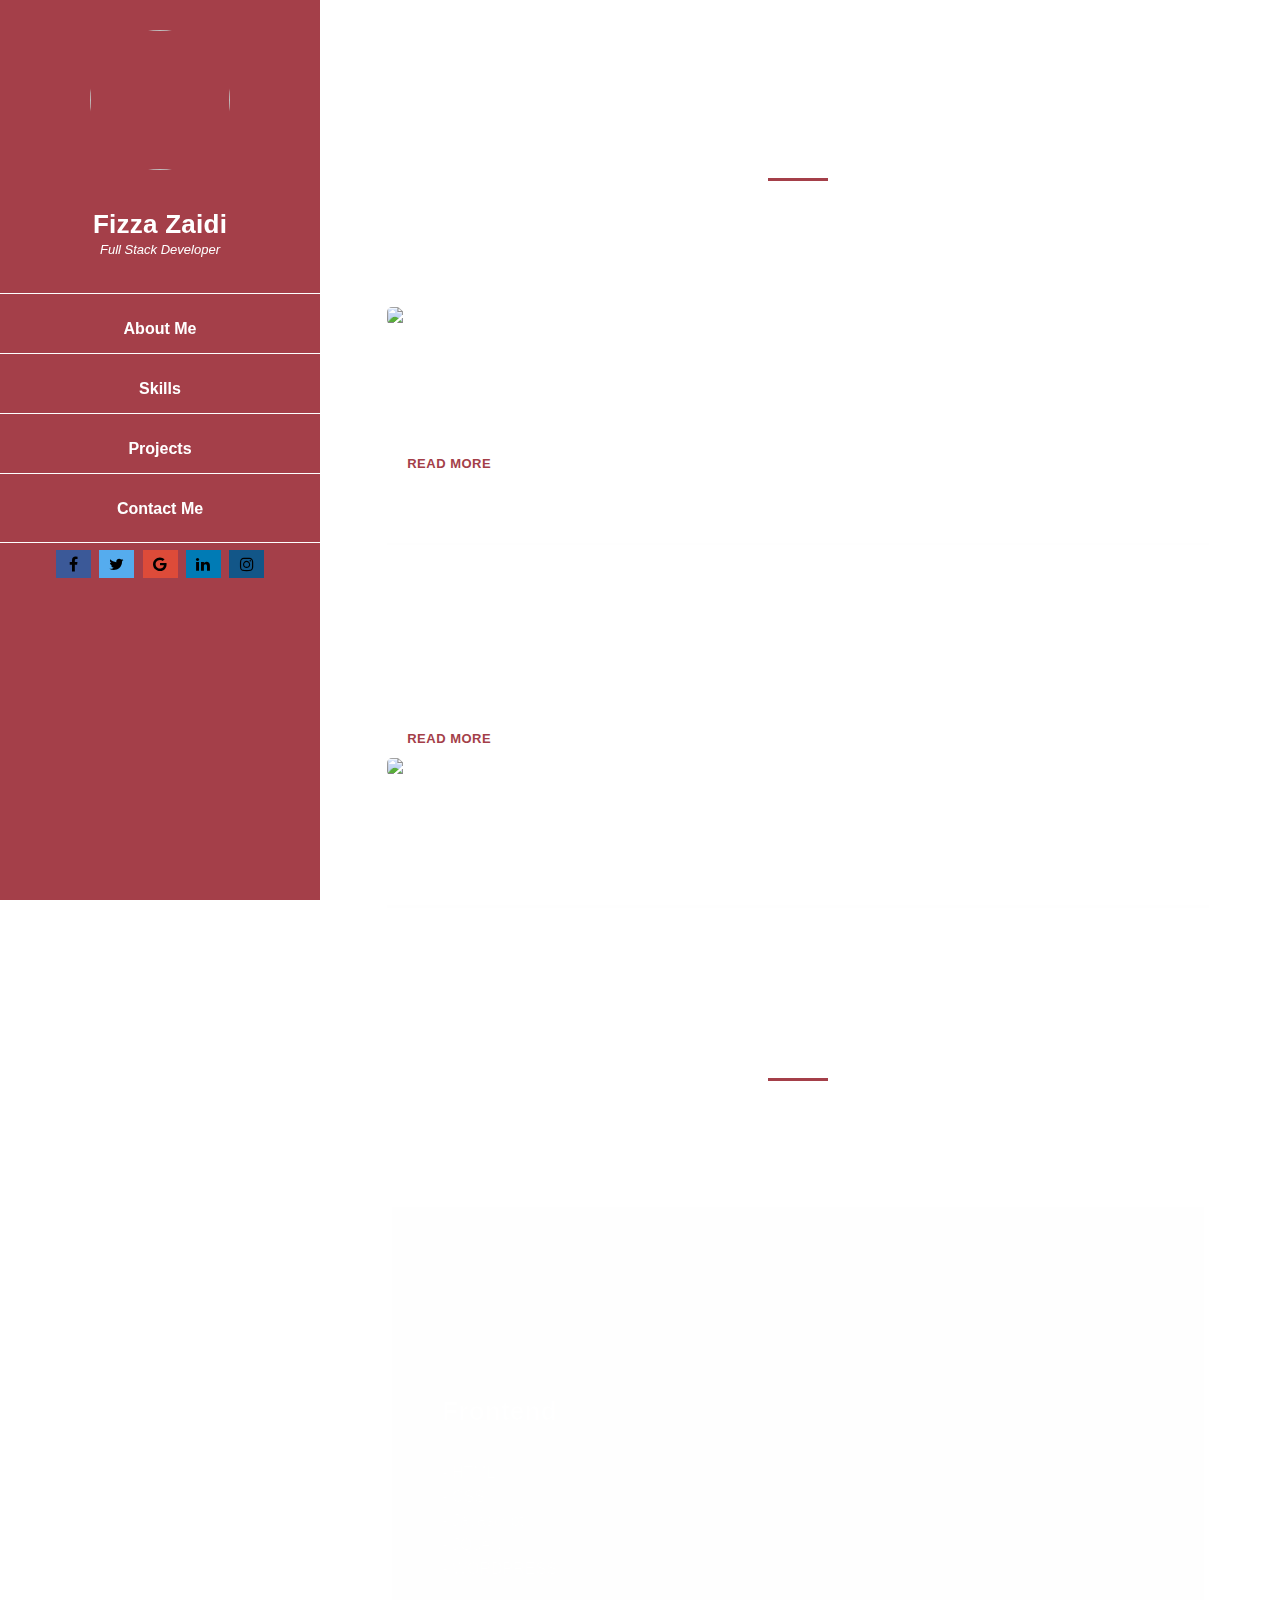
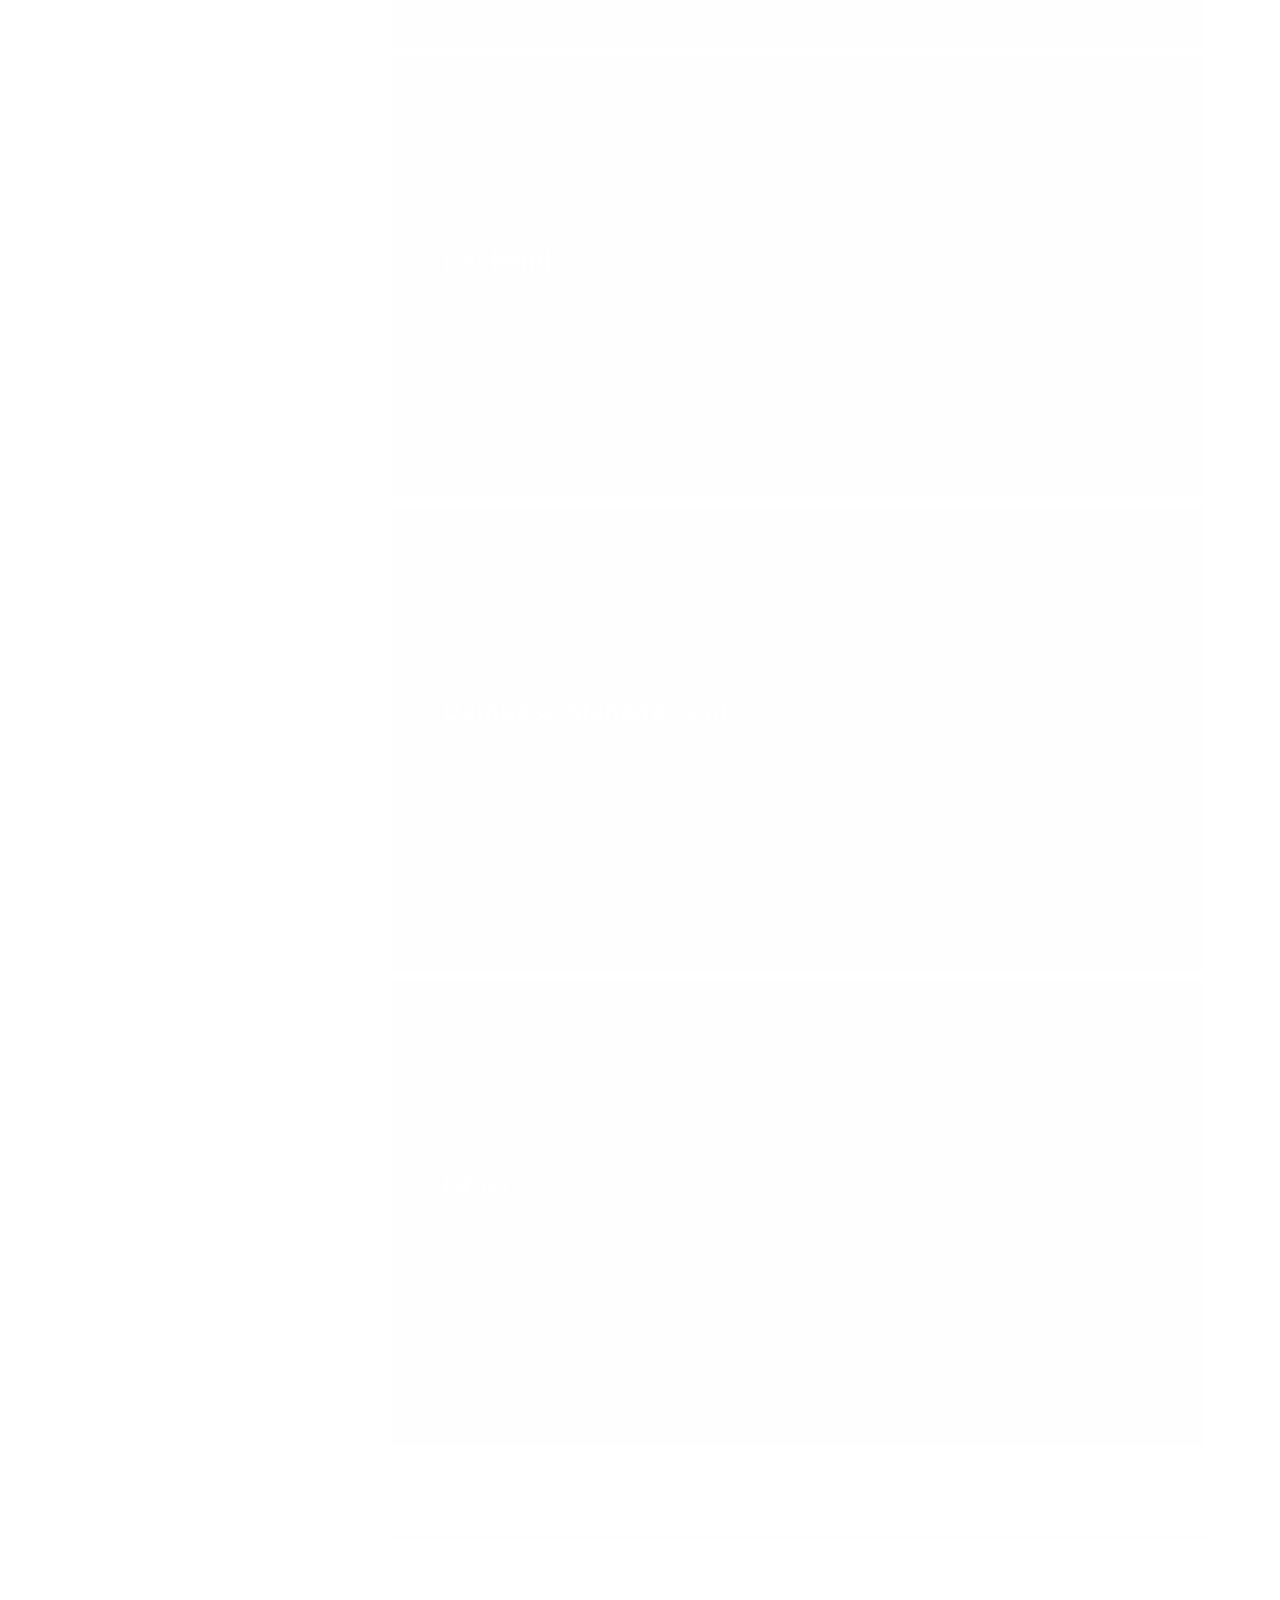
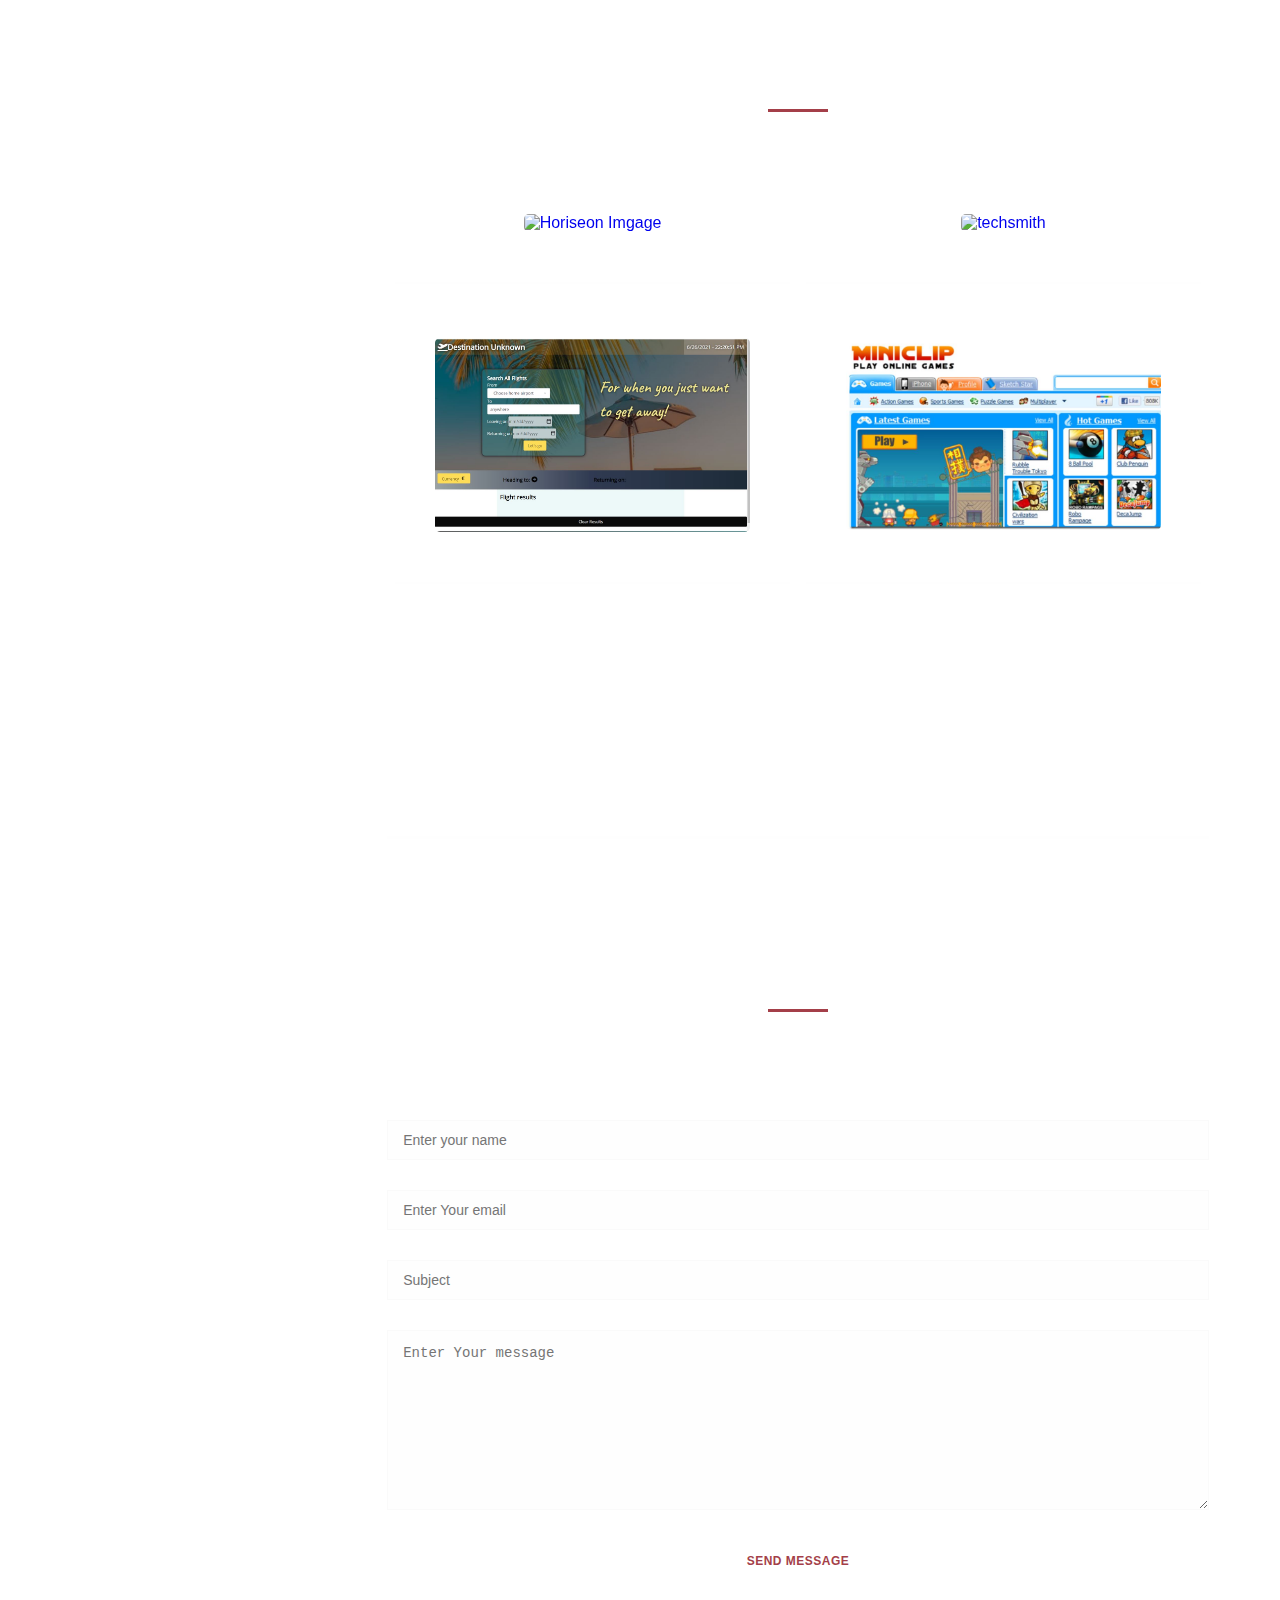
==== commit 12c83ed0: "kjdk" ====
--- a/index.html
+++ b/index.html
@@ -207,14 +207,15 @@
 
                 <div class="isotope-item" data-type="animals">
                   <figure class="snip1321">
-                    <img
-                      src="assets/images/portfolio-03.jpg"
-                      alt=""pro 3
-                    />
-                    <figcaption>
-                      <a href="assets/images/portfolio-03.jpg"></a>
-                      <h4>Project-03</h4>
-                      <span>Game</span>
+                    <a href="https://anaumov1.github.io/api-project/">
+                      <img src="assets/images/travelplanner.JPG" alt="Destination Unknown"/>
+                    </a>
+                    <figcaption>
+                      <a href="assets/images/portfolio-03.jpg">
+                      
+                      <h4>Destination Unknow</h4>
+                      <span>Plan your trip!</span>
+                      </a>
                     </figcaption>
                   </figure>
                 </div>
--- a/assets/css/style.css
+++ b/assets/css/style.css
@@ -1,16 +1,28 @@
-html{
+html
+{   
+    /* tells browser to fix box model calculations  */
+    -webkit-box-sizing: border-box;
+    -moz-box-sizing: border-box;
+    box-sizing: border-box;
+    /* scroll smooth when click navigation*/
     scroll-behavior: smooth;
 }
+/* setting fonts*/
 body {
     font-family: 'Lato', sans-serif;
 }
 
 #page-wraper {
+    /* sets Background image*/
     background: url(../images/page-bg.jpg) no-repeat center center fixed;
+    /* sets Background image size to fully cover*/
+
     -webkit-background-size: cover;
     -moz-background-size: cover;
     -o-background-size: cover;
     background-size: cover;
+    /* sets Background width*/
+
     width: 100%;
 }
 
@@ -18,51 +30,62 @@
     overflow-x: hidden;
 }
 
+/* get rid of outline */
 input,
 select,
 textarea {
     outline: none;
 }
 
+/*No effects on anchor or on hover*/
 a,
 a:hover {
     text-decoration: none;
 }
 
+
 p {
+    /*sets paragraph font size*/
     font-size: 16px;
+    /*sets paragraph height*/
     line-height: 24px;
+    /* sets font color */
     color: #fff;
 }
 
 h4 {
+    /*resizing font*/
     font-size: 26px;
+    /*bolding font */
     font-weight: 700;
-    color: #fff;
+    /*sets font color*/
+    color: #fff;
+    /*adds space between letters*/
     letter-spacing: 0.25px;
 }
 
 img {
+    /*sets image wideness to 100%*/
     width: 100%;
+    /*stop overflow*/
     overflow: hidden;
 }
 
 ul {
+    /* adds padding so html inside has space */
     padding: 0;
+    /*adds spaces to list */
     margin: 0;
+    /*no styling on list */
     list-style: none;
 }
 
 ul li {
+   /* sets display to view it inline horizontally*/
     display: inline-block;
 }
 
-html {
-    -webkit-box-sizing: border-box;
-    -moz-box-sizing: border-box;
-    box-sizing: border-box;
-}
-
+/* tells browser to fix box model calculations  */
 *,
 *:before,
 *:after {
@@ -70,53 +93,65 @@
     -moz-box-sizing: inherit;
     box-sizing: inherit;
 }
-
+/*zooming out */
 .clearfix {
     zoom: 1;
 }
 
+/* clear content and sets display in table */
 .clearfix:before,
 .clearfix:after {
     content: "";
     display: table;
 }
 
+/*Elements are not allowed to float on both sides*/
 .clearfix:after {
     clear: both;
 }
 
+/* image is center on a block using auto for left/right */
 .container {
     margin: 0 auto;
 }
-
+/*aligns navigation text to center*/
 .main-nav {
     text-align: center;
     
 }
-
+/*adds border line on last nav element*/
 .main-nav li:last-child a
  {
     border-bottom: 1px solid #fff;
 }
-
+/*sets display in block*/
 .main-nav li {
     display: block;
 }
 
+
 .main-nav li a {
+    /* adds space at the bottom of nav list*/
     margin-bottom: -5px;
+    /* adds space at the top of nav list*/
     margin-top: -5px;
+    /* sets height of nav list*/
     height: 70px;
     line-height: 70px;
+    /* sets display to view it inline horizontally*/
     display: inline-block;
+    /* sets font size of nav list*/
     font-size: 16px;
     font-weight: 700;
     color: #fff;
     width: 100%;
+    /*adds delay*/
     transition: all 0.5s;
+    /*adds border at top*/
     border-top: 1px solid #fff;
 }
 
+/* sets background & font color */
 .main-nav li:hover a,
 .main-nav li.active a {
     background: #fff;
@@ -125,6 +160,7 @@
 
 /* Sidebar Menu */
 
+/* puts space between the image and the content vertically */
 .menu .image {
     margin-top: 60px;
 }
@@ -650,8 +686,9 @@
     text-align: center;
 }
 /*social icons*/
-
-.fa {
+/* sets background color, width, align and font size of social icons*/
+.fa 
+{
     padding: 6px;
     font-size: 10px;
     width: 35px;
@@ -659,7 +696,6 @@
     text-decoration: none;
     margin: 12px 2px;
   }
-  bf zdf 
   .fa:hover {
       opacity: 0.7;
   }
@@ -749,6 +785,7 @@
     display: none;
 }  
 
+/*Responsive*/
 @media screen and (max-width: 845px) {        
     #menu-toggle,
     #menu-close {
@@ -777,6 +814,7 @@
         margin: 20px 0px 40px 0px;
     }
 
+/* adds padding so html inside has space */
     .menu .container {
         padding-left: 15px;
         padding-right: 15px;
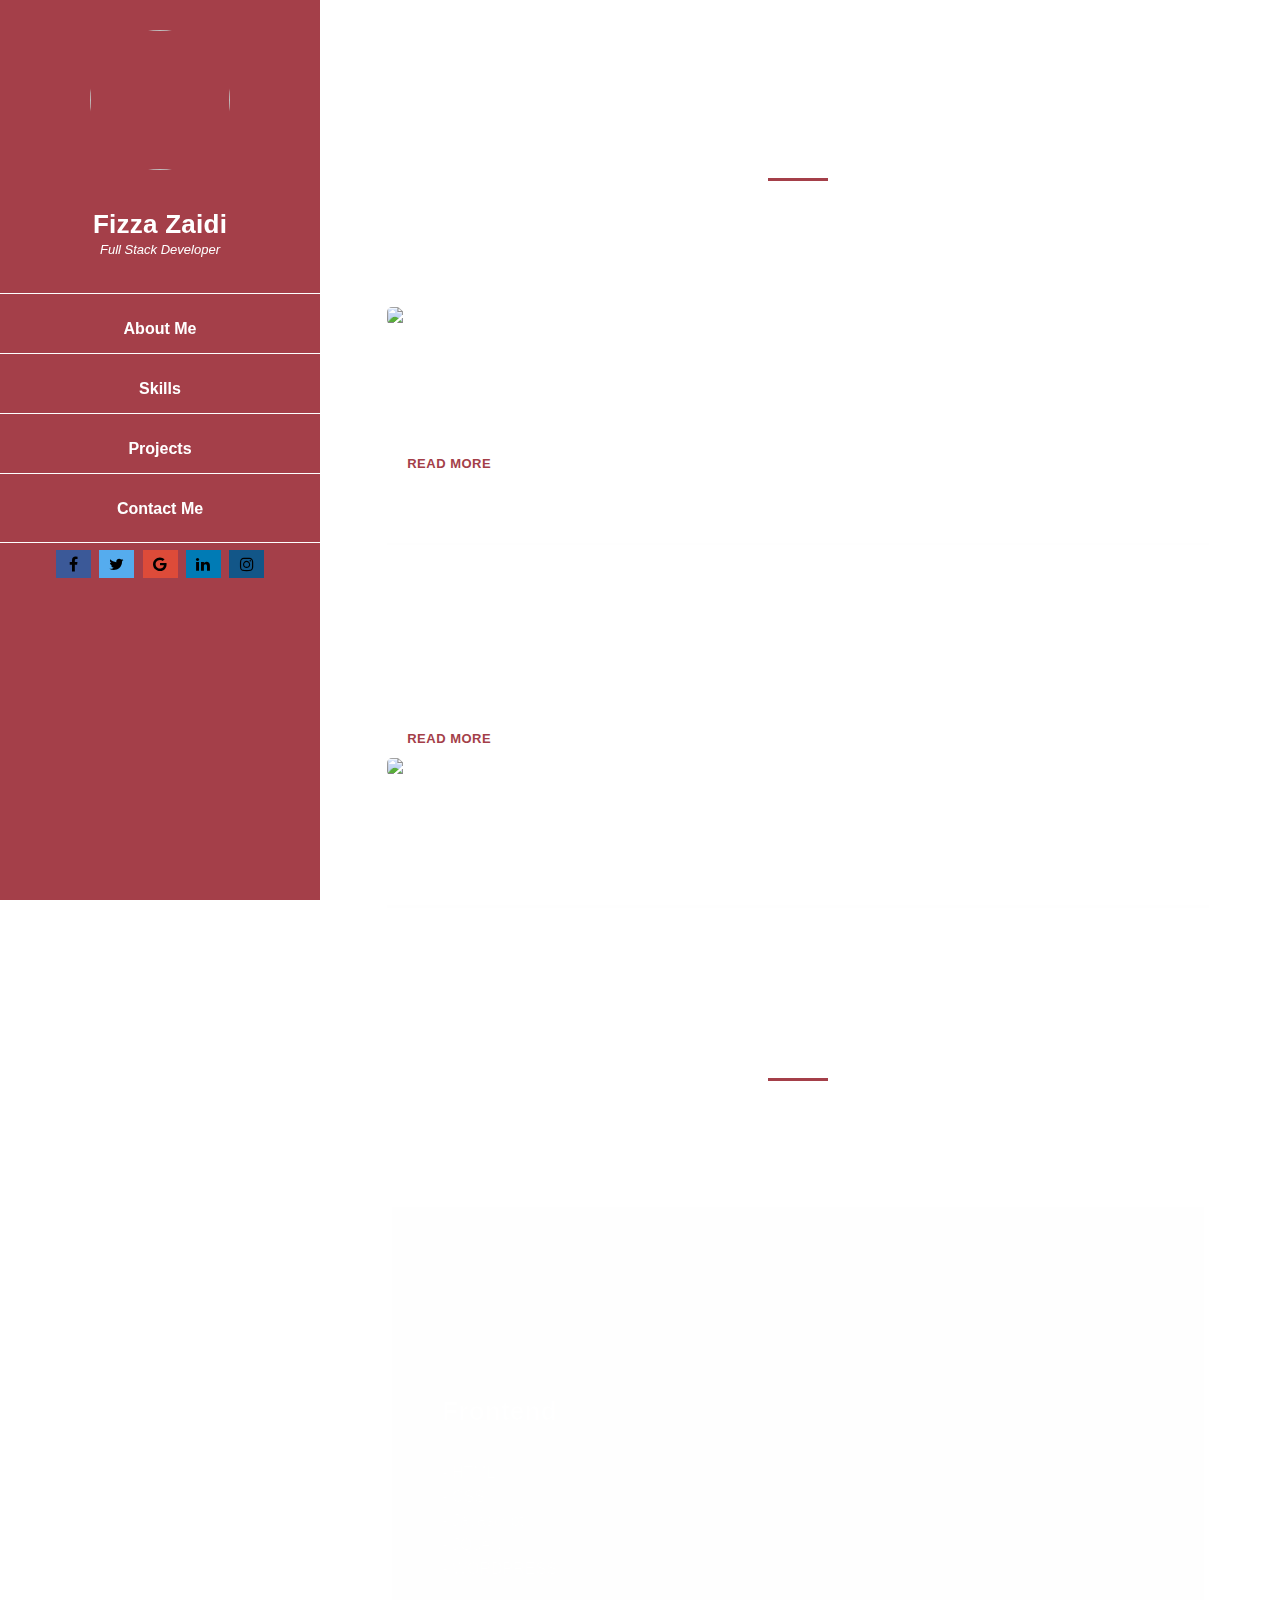
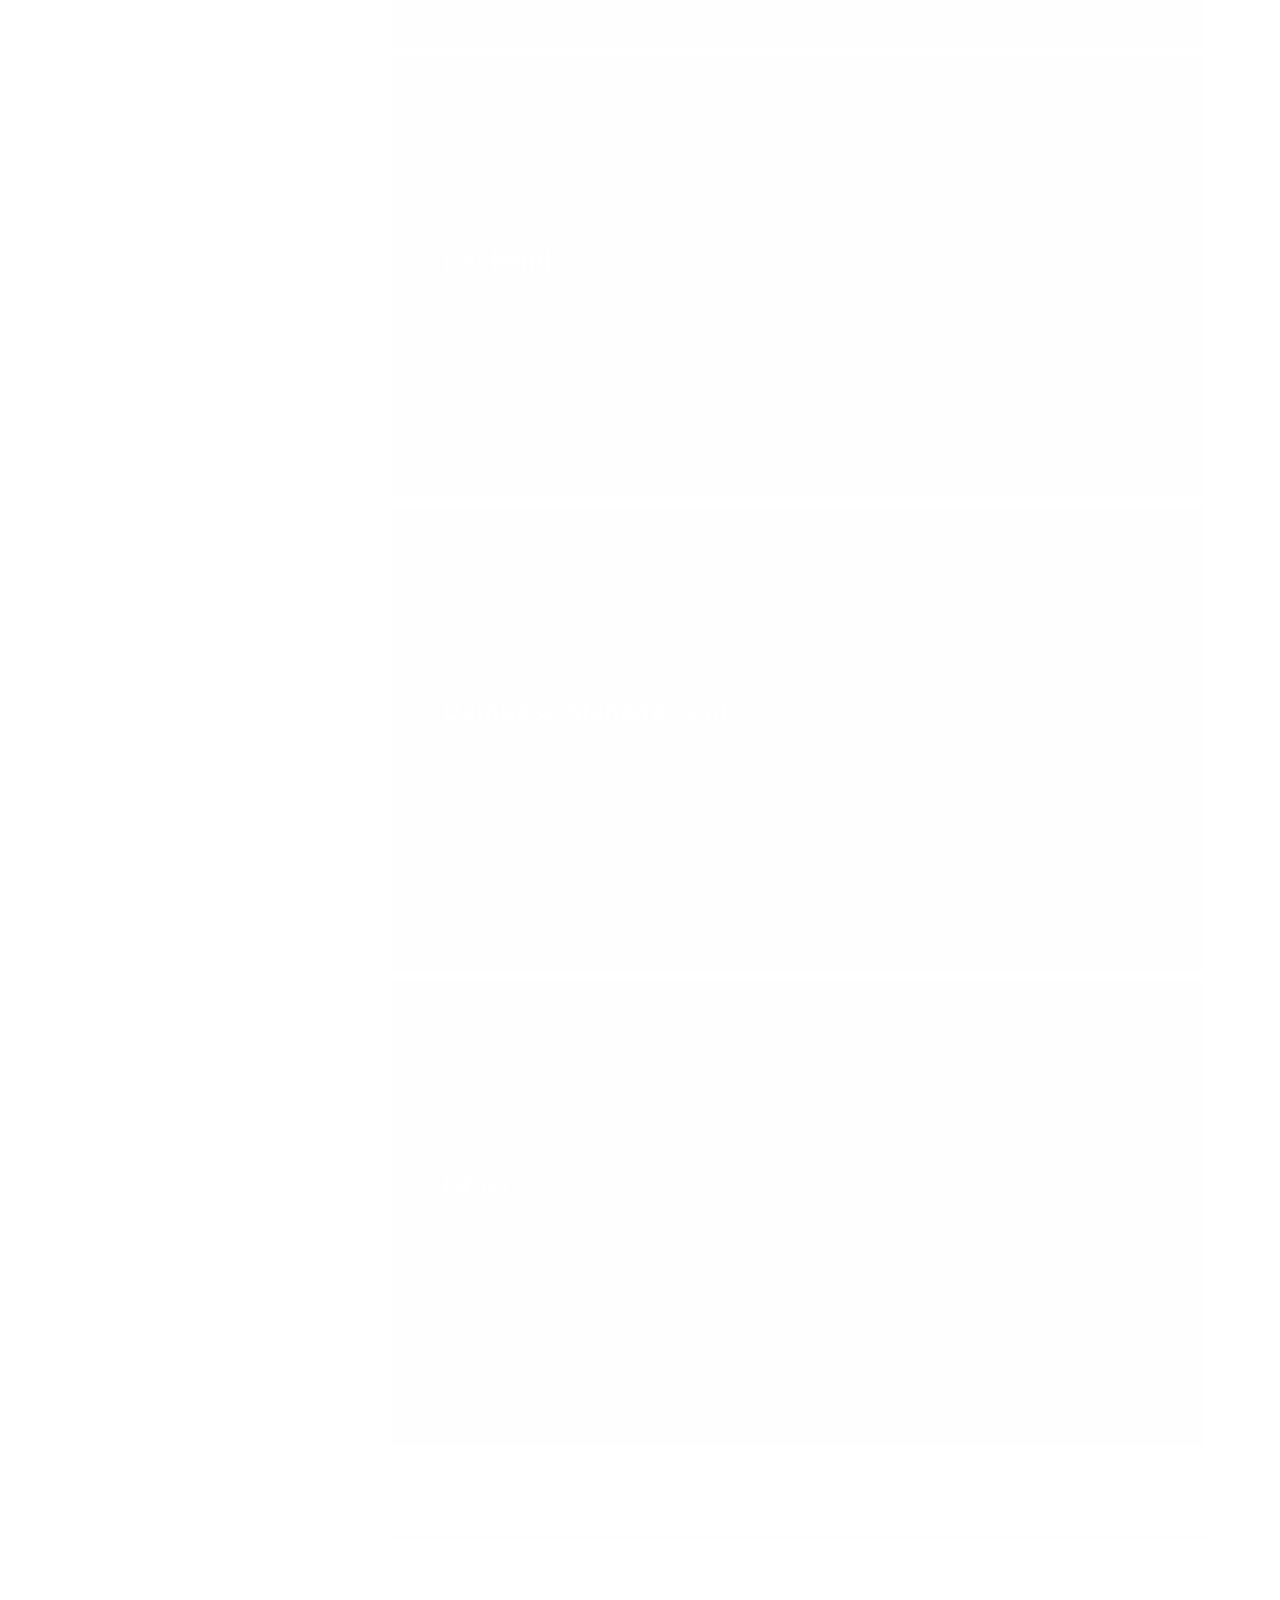
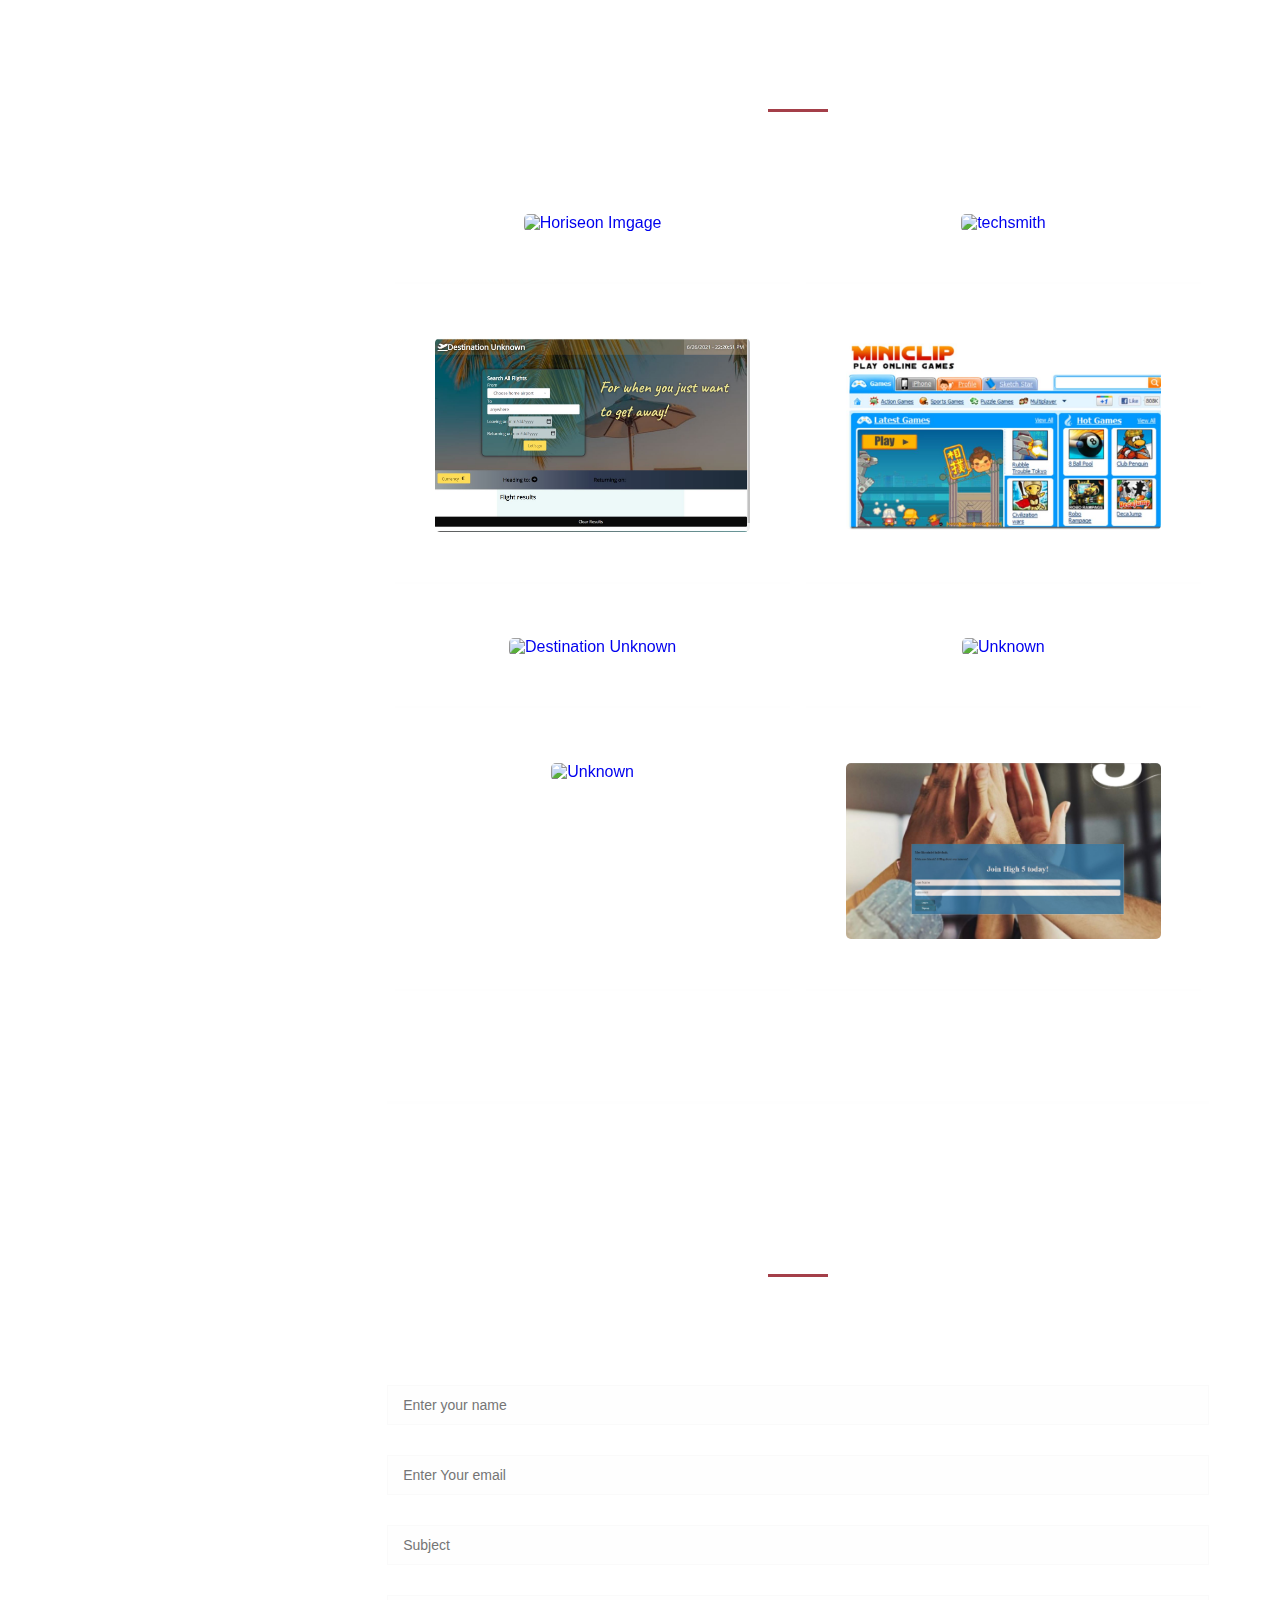
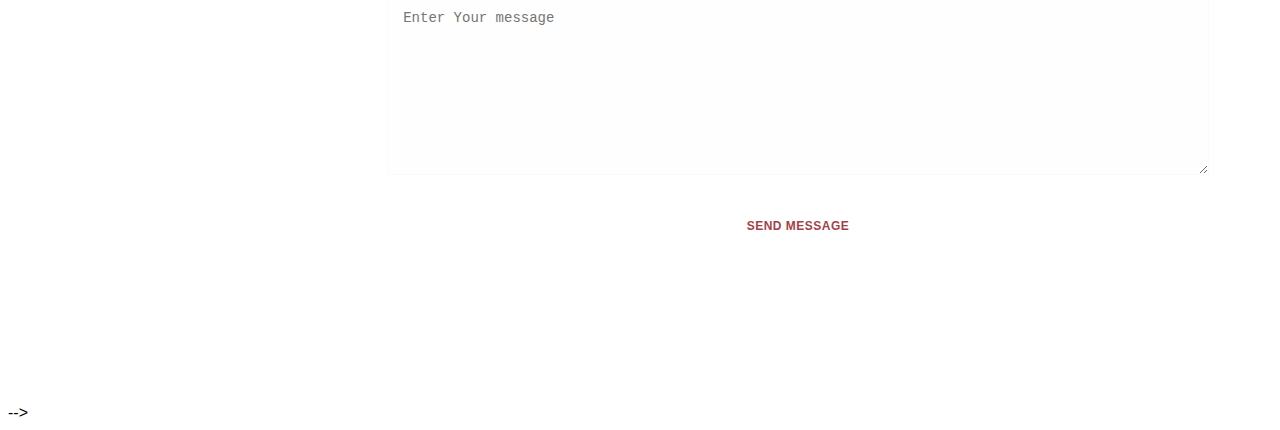
==== commit 15e84ebd: "everything done" ====
--- a/index.html
+++ b/index.html
@@ -100,7 +100,7 @@
           <div class="section-heading">
             <h2>Skills</h2>
             <div class="line-dec"></div>
-            <span>I have an three years of experience in building rich web applications. Below is a quick overview of 
+            <span>I have a four years of experience in building rich web applications. Below is a quick overview of 
               my main technical skill sets and tools I use. </span>
           </div>
         
@@ -177,11 +177,11 @@
                 <div class="isotope-box">
                 <div class="isotope-item">
                   <figure class="snip1321">
-                    <a href="https://fizzaaz.github.io/assign01-repo/Develop/" >
+                    <a href="https://fizzaaz.github.io/market-webPage/Develop/" >
                         <img src="assets/images/horiseon.JPG" alt="Horiseon Imgage"/>
                       </a>
                     <figcaption>
-                      <a href="https://fizzaaz.github.io/assign01-repo/Develop/" >
+                      <a href="https://fizzaaz.github.io/market-webPage/Develop/" >
                          <h4>Horiseon</h4>
                        <span>#1 Marketing Service</span>
                        </a>
@@ -207,13 +207,13 @@
 
                 <div class="isotope-item" data-type="animals">
                   <figure class="snip1321">
-                    <a href="https://anaumov1.github.io/api-project/">
+                    <a href="https://fizzaaz.github.io/travel-planner/">
                       <img src="assets/images/travelplanner.JPG" alt="Destination Unknown"/>
                     </a>
                     <figcaption>
-                      <a href="assets/images/portfolio-03.jpg">
+                      <a href="https://fizzaaz.github.io/travel-planner/">
                       
-                      <h4>Destination Unknow</h4>
+                      <h4>Travel Planner</h4>
                       <span>Plan your trip!</span>
                       </a>
                     </figcaption>
@@ -222,19 +222,82 @@
 
                 <div class="isotope-item" data-type="people">
                   <figure class="snip1321">
+                    <a href="https://fizzaaz.github.io/password-generator/">
                     <img
                       src="assets/images/portfolio-04.jpg"
                       alt="pro 4"
                     />
-                    <figcaption>
-                      <a href="assets/images/portfolio-04.jpg"></a>
-                      <h4>Project-04</h4>
-                      <span>Game</span>
-                    </figcaption>
-                  </figure>
-                </div>
-
-               
+                  </a>
+                    <figcaption>
+                      <a href="https://fizzaaz.github.io/password-generator/"></a>
+                      <h4>Password Generator</h4>
+                      <span>Randomly create your passwords</span>
+                    </figcaption>
+                  </figure>
+                </div>
+
+   
+                <div class="isotope-item" data-type="animals">
+                  <figure class="snip1321">
+                    <a href="https://fizzaaz.github.io/weather-dashboard/">
+                      <img src="assets/images/portfolio-05.jpg" alt="Destination Unknown"/>
+                    </a>
+                    <figcaption>
+                      <a href="https://fizzaaz.github.io/weather-dashboard/">
+                      
+                      <h4>Weather Dashboard</h4>
+                      <span>click here to check your weather!</span>
+                      </a>
+                    </figcaption>
+                  </figure>
+                </div>
+
+                <div class="isotope-item" data-type="animals">
+                  <figure class="snip1321">
+                    <a href="https://fizzaaz.github.io/Work-Day-Scheduler/">
+                      <img src="assets/images/portfolio-06.jpg" alt="Unknown"/>
+                    </a>
+                    <figcaption>
+                      <a href="https://fizzaaz.github.io/Work-Day-Scheduler/">
+                      
+                      <h4>Work Day Scheduler</h4>
+                      <span>Make your schedule!</span>
+                      </a>
+                    </figcaption>
+                  </figure>
+                </div>
+
+                <div class="isotope-item" data-type="animals">
+                  <figure class="snip1321">
+                    <a href="https://fizzaaz.github.io/Code-Quiz/">
+                      <img src="assets/images/portfolio-07.jpg" alt="Unknown"/>
+                    </a>
+                    <figcaption>
+                      <a href="https://fizzaaz.github.io/Code-Quiz/">
+                      
+                      <h4>Code Quiz</h4>
+                      <span>practice for your job interview</span>
+                      </a>
+                    </figcaption>
+                  </figure>
+                </div>
+
+                <div class="isotope-item" >
+                  <figure class="snip1321">
+                    <a href="https://www.techsmith.com/">
+                      <img src="assets/images/high5.JPG" alt="High5"/>
+                    </a>
+                    
+                    <figcaption>
+                      <a href="https://evening-oasis-97339.herokuapp.com/">
+
+                      <h4>High 5</h4>
+                      <span>Let's meet people with common interests</span>
+                      </a>
+                    </figcaption>
+                  </figure>
+                </div>
+
               </div>
             </div>
           </div>
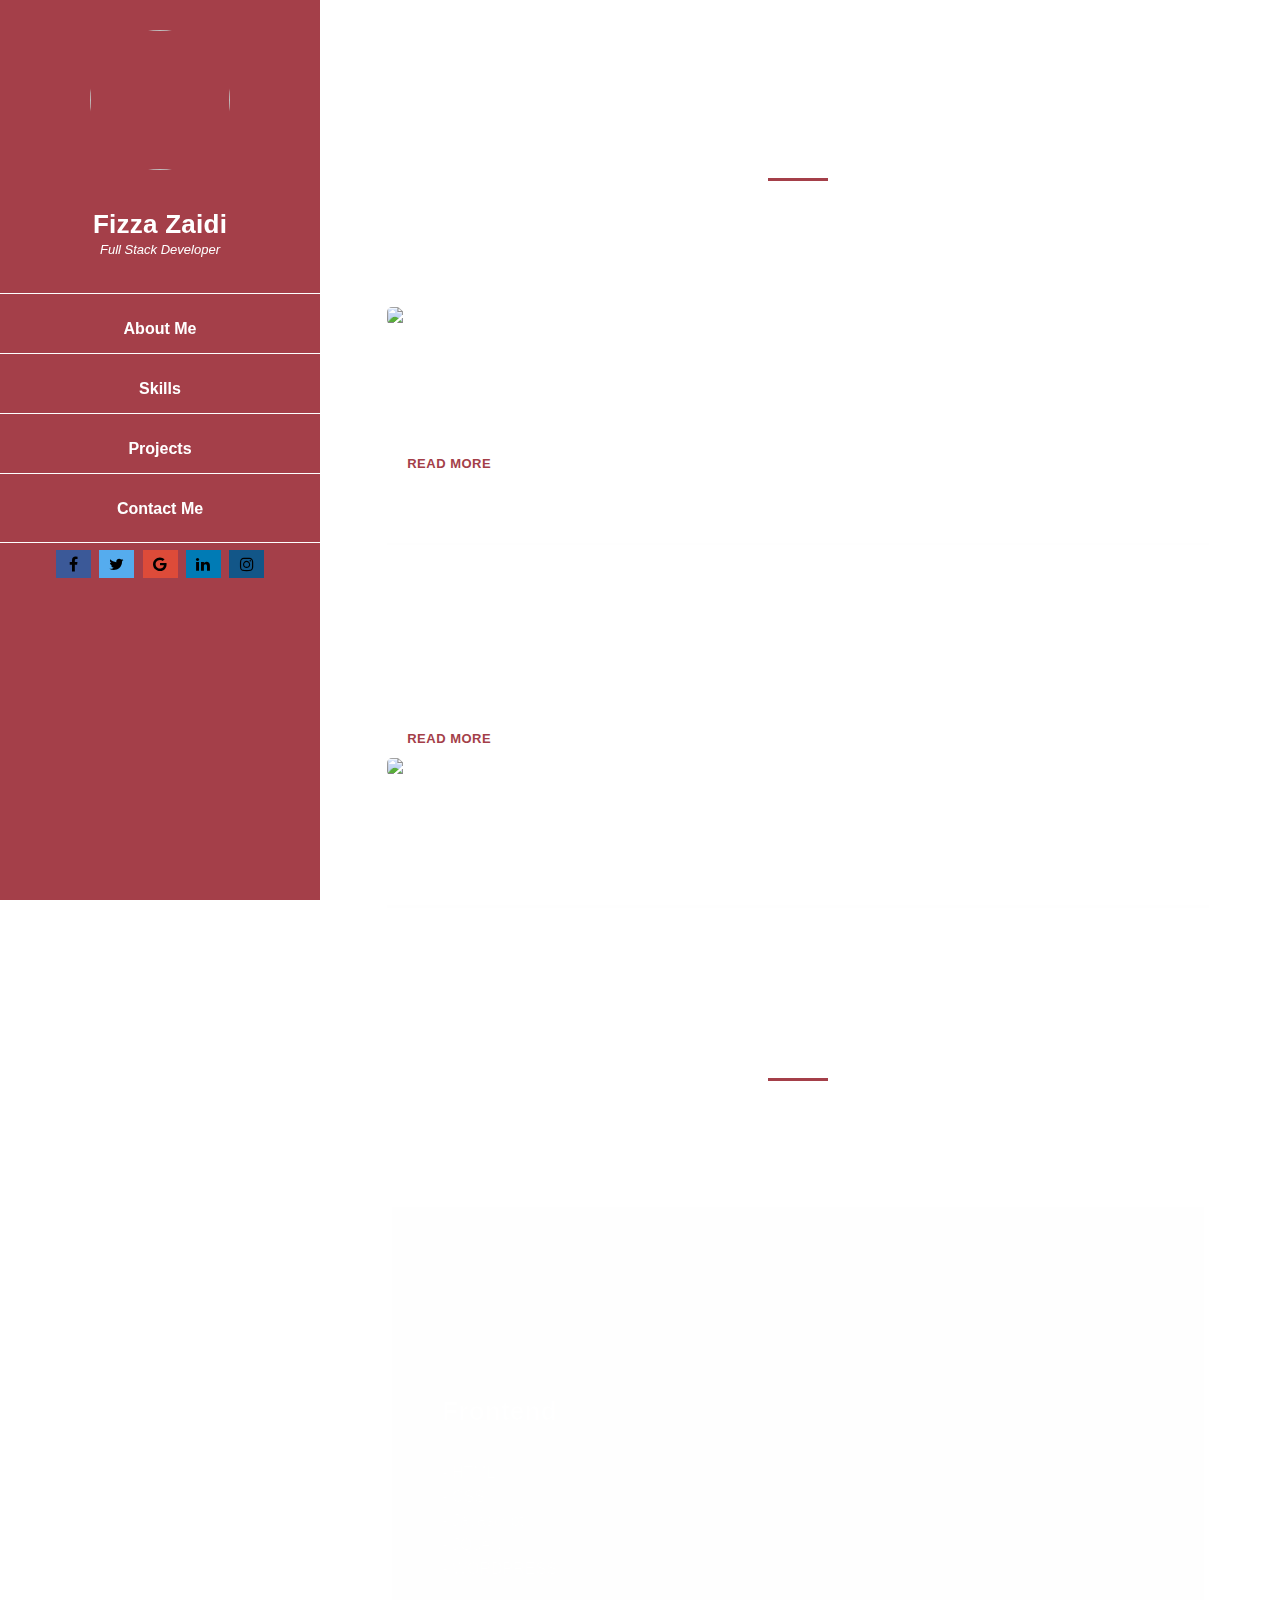
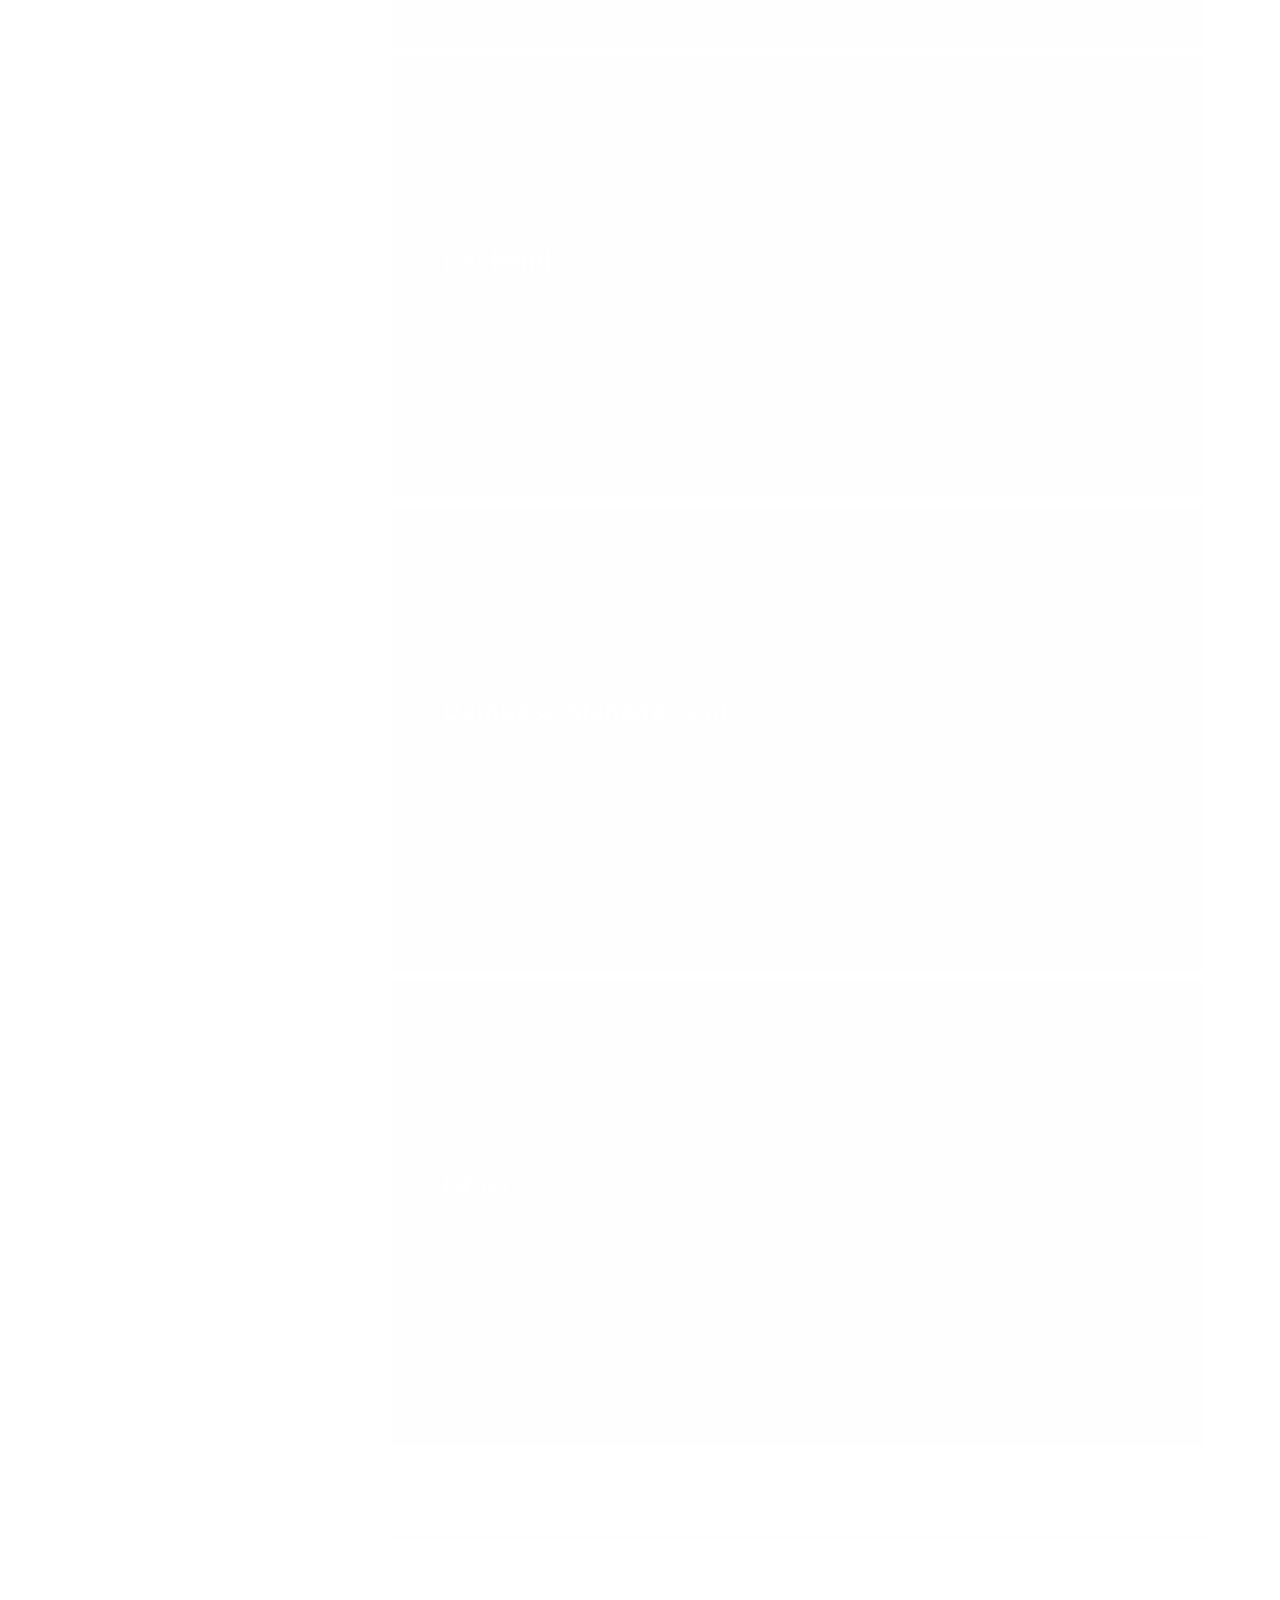
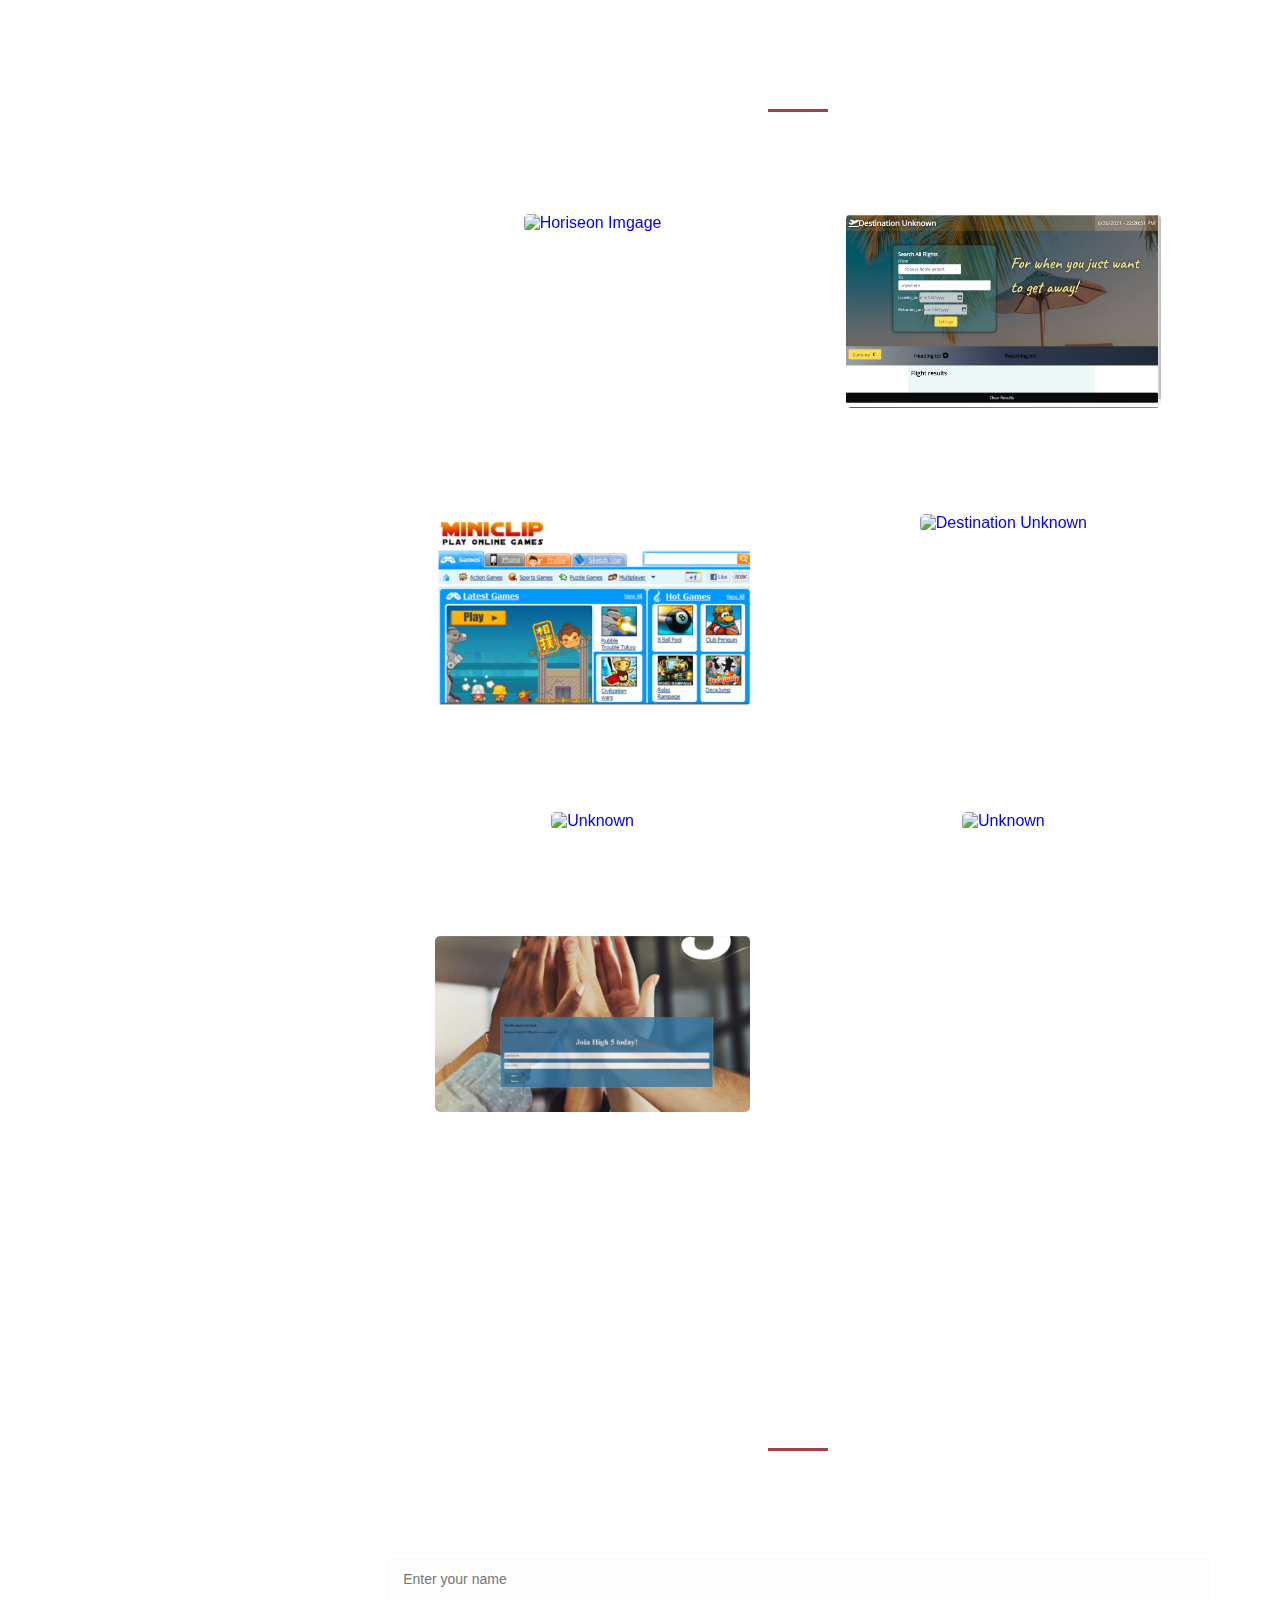
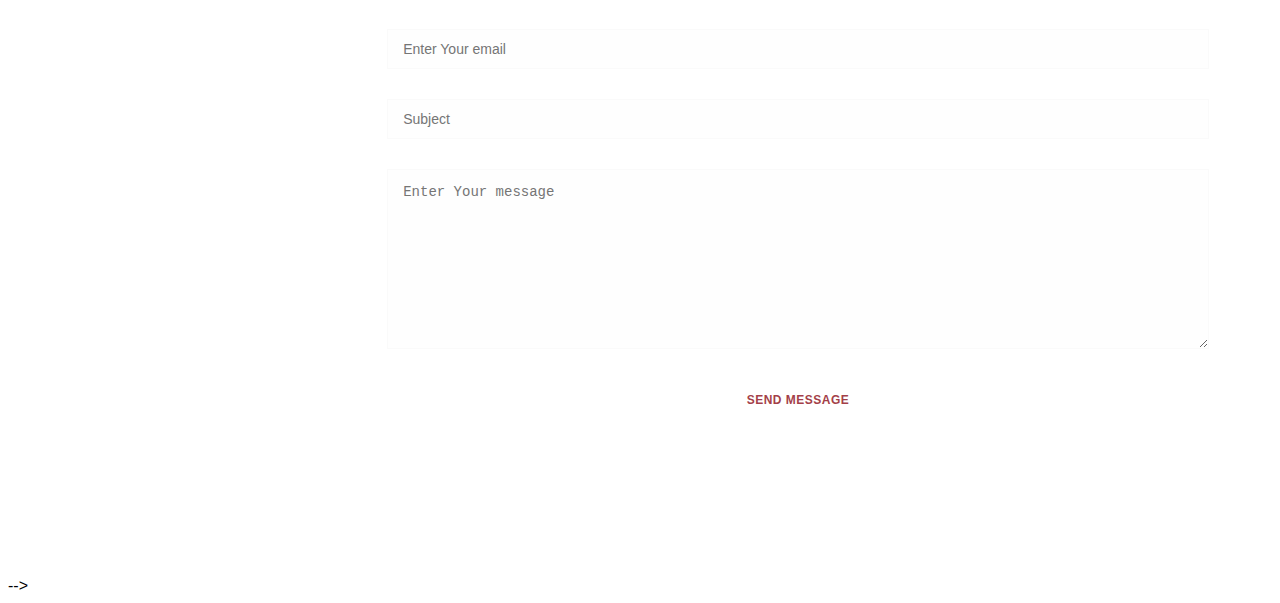
==== commit 37f4b26b: "EDIT" ====
--- a/index.html
+++ b/index.html
@@ -189,23 +189,7 @@
                   </figure>
                 </div>
 
-                <div class="isotope-item" >
-                  <figure class="snip1321">
-                    <a href="https://www.techsmith.com/">
-                      <img src="assets/images/techsmith.png" alt="techsmith"/>
-                    </a>
-                    
-                    <figcaption>
-                      <a href="https://www.techsmith.com/">
-
-                      <h4>TechSmith</h4>
-                      <span>Leaders in Screen Recording</span>
-                      </a>
-                    </figcaption>
-                  </figure>
-                </div>
-
-                <div class="isotope-item" data-type="animals">
+                  <div class="isotope-item" data-type="animals">
                   <figure class="snip1321">
                     <a href="https://fizzaaz.github.io/travel-planner/">
                       <img src="assets/images/travelplanner.JPG" alt="Destination Unknown"/>
